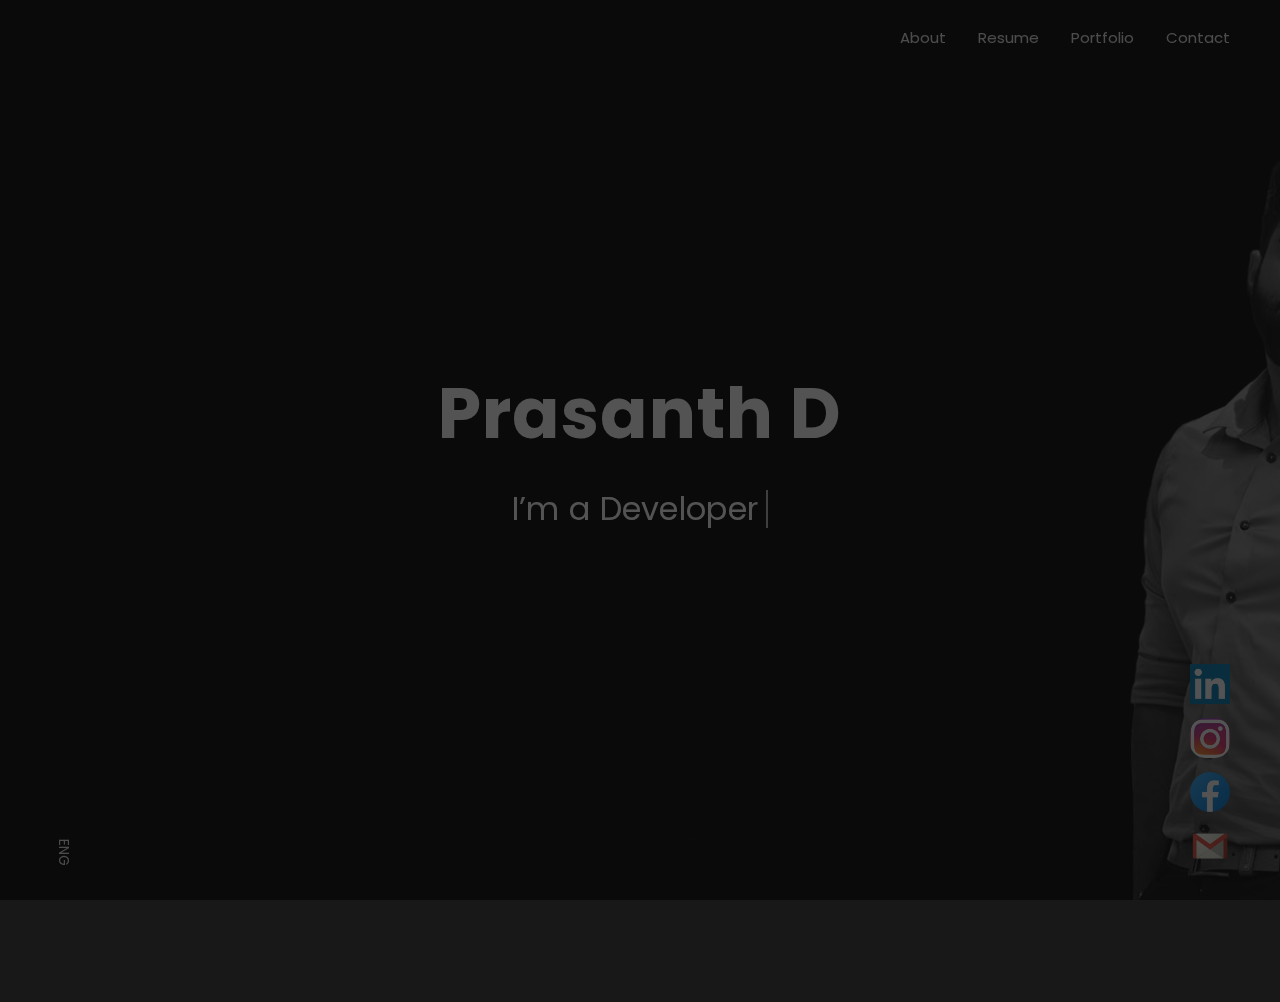
==== index.html @ 498125eb "Add files via upload" ====
<!DOCTYPE html>
<html lang="zxx">

<head>
    <!-- Required meta tags-->
    <meta charset="utf-8">
    <!-- Title-->
    <title>Prasanth Portfolio</title>
    <!-- Description-->
    <meta name="description" content="Personal Portfolio Template">
    <meta name="viewport" content="width=device-width, initial-scale=1, shrink-to-fit=no">
    <!-- Favicons-->
    <link rel="apple-touch-icon" sizes="180x180" href="img/favicons/apple-touch-icon.png">
    <link rel="icon" type="image/png" sizes="32x32" href="img/favicons/favicon-32x32.png">
    <link rel="icon" type="image/png" sizes="16x16" href="img/favicons/favicon-16x16.png">
    <!-- Web fonts-->
    <link href="https://fonts.googleapis.com/css?family=Poppins:300,300i,400,400i,500,500i,600,600i,700,700i,800,800i&amp;display=swap" rel="stylesheet">
    <!-- CSS vendors-->
    <link rel="stylesheet" href="css/bootstrap-custom.css">
    <link rel="stylesheet" href="css/ionicons.min.css">
    <link rel="stylesheet" href="css/tiny-slider.css">
    <link rel="stylesheet" href="css/lity.min.css">
    <link rel="stylesheet" href="css/simplebar.min.css">
    <link rel="stylesheet" href="css/jquery.mb.YTPlayer.min.css">
    <!-- Main CSS-->
    <link rel="stylesheet" href="css/main.css">
    <!-- CSS Color scheme-->
    <link id="color-scheme" rel="stylesheet" href="css/colors/main-darkgreen.css">
    <!-- Custom CSS (Add your custom CSS styles to this file)-->
    <link rel="stylesheet" href="css/custom.css">
    <!-- removeIf(customizerDist)-->
    <link rel="stylesheet" href="../customizer/main.css">
    <!-- endremoveIf(customizerDist)-->
</head>

<body class="theme-dark">
    <!-- Preloader-->
    <div class="preloader">
        <div class="preloader-block">
            <div class="preloader-icon"><span class="loading-dot loading-dot-1"></span><span class="loading-dot loading-dot-2"></span><span class="loading-dot loading-dot-3"></span></div>
        </div>
    </div>
    <div id="overlay-effect"></div>
    <!-- Navbar-->
    <nav class="navbar-expand-md navbar fixed-top" id="navbar">
        <a class="navbar-brand" data-scroll="" href="#home-area">
            <!-- Navbar Logo-->
            <!-- <img class="img-fluid" src="img/img-kitzu-logo.png" alt="Logo"> --></a> 
        <span class="navbar-menu ml-auto" data-toggle="collapse" data-target="#navbarSupportedContent" aria-controls="navbarSupportedContent" aria-expanded="false" aria-label="Toggle navigation" role="button"><span class="btn-line"></span></span>
        <div class="collapse navbar-collapse order-1 order-lg-0" id="navbarSupportedContent">
            <!-- Navbar menu-->
            <ul class="navbar-nav ml-auto">
                <li class="nav-item"><a class="nav-link" href="#about">About</a></li>
                <li class="nav-item"><a class="nav-link" href="#resume">Resume</a></li>
                <li class="nav-item"><a class="nav-link" href="#portfolio">Portfolio</a></li>
                <li class="nav-item"><a class="nav-link" href="#contact">Contact</a></li>
            </ul>
        </div>
    </nav>
    <!-- Home-->
    <section class="home-area element-cover-bg" id="home" style="   background-image:url(img/home1.jpg)">
        <div class="container h-100">
            <div class="row h-100 align-items-center justify-content-center">
                <div class="col-12 col-lg-8 home-content text-center">
                    <h1 class="home-name">Prasanth <span>D</span></h1>
                    <h4 class="cd-headline clip home-headline">I’m a <span class="cd-words-wrapper single-headline"><b class="is-visible">Developer</b><b>Designer</b></span></h4>
                </div>
            </div>
        </div>
        <div class="fixed-wrapper">
            <!-- Languages list-->
            <div class="fixed-block block-left">
                <ul class="list-unstyled languages-list">
                    <li><a href="#0"><span class="single-language">ENG</span></a></li>
                </ul>
            </div>
            <!-- Social media icons-->
            <div class="fixed-block block-right">
                <ul class="list-unstyled social-icons">
                    <li><a target="_blank" href="https://www.linkedin.com/in/prasanth-d-7499ba1b5/"><img  style="width: 40px;" src="img/linked.png"/></a></li>
                    <li><a target="_blank" href="https://instagram.com/_.prasanth03.___?igshid=ZDdkNTZiNTM="> <img   style="width: 40px; border-radius: 15px;"  src="img/insta.png"/></a></li>
                    <li><a target="_blank" href="https://www.facebook.com/prasanth.d.1656"> <img   style="width: 40px;" src="img/facebook.png"/></a></li>
                    <li><a target="_blank" href="https://mail.google.com/mail/u/0/#inbox?compose=new"> <img   style="width: 40px;" src="img/gmail.png"/></a></li>
                  
                </ul>
            </div>
        </div>
    </section>
    <!-- About lightbox-->
    <div class="lightbox-wrapper" id="about" data-simplebar>
        <div class="container">
            <div class="lightbox-close">
                <div class="close-btn" data-modal-close=""><span class="btn-line"></span></div>
            </div>
            <div class="row">
                <div class="col-12">
                    <div class="lightbox-content">
                        <div class="row">
                            <div class="col-12">
                                <div class="section-heading page-heading">
                                    <p class="section-description">Get to know me</p>
                                    <h2 class="section-title">About Me</h2>
                                    <div class="animated-bar"></div>
                                </div>
                            </div>
                        </div>
                        <!-- Info section-->
                        <div class="info-section single-section">
                            <div class="row align-items-center">
                                <!-- Picture part-->
                                <div class="col-12 col-lg-5 info-img"><img class="img-fluid img-thumbnail" src="img/rr.jpeg" alt="About Picture"></div>
                                <!-- Content part-->
                                <div class="col-12 col-lg-7 info-content">
                                    <div class="content-block">
                                        <h2 class="content-subtitle">Who am i?</h2>
                                        <h6 class="content-title">I'm Prasanth, A Web Designer & Web Developer</h6>
                                        <div class="content-description">
                                            <p>I am a Web Developer & Desinger  and i have been building noteworthy Web designs and websites for years, which comply with the latest design trends. I help convert a vision and an idea into meaningful
                                                and useful products. Having a sharp eye for product evolution helps me prioritize tasks, iterate fast and deliver faster.</p>
                                        </div>
                                        <address class="content-info">
                      <div class="row">
                        <div class="col-12 col-md-6 single-info"><span>Name:</span>
                          <p>Prasanth</p>
                        </div>
                        <div class="col-12 col-md-6 single-info"><span>Email:</span>
                          <p><a href="mailto:emma@example.com">hariprasanth.d2002@com</a></p>
                        </div>
                      </div>
                      <div class="row">
                        <div class="col-12 col-md-6 single-info"><span>Age:</span>
                          <p>21</p>
                        </div>
                        <div class="col-12 col-md-6 single-info"><span>From:</span>
                          <p>Chennai, India</p>
                        </div>
                      </div>
                    </address>
                                        <div class="d-block d-sm-flex align-items-center"><a class="btn content-download button-main button-scheme" target="_blank" href="resume/Prasanth resume (2).pdf" role="button">Download CV</a>
                                            <ul class="list-unstyled list-inline content-follow">
                                                <li><a target="_blank" href="https://www.linkedin.com/in/prasanth-d-7499ba1b5/"><img  style="width: 35px;" src="img/linked.png"/></a></li>
                                                <li><a target="_blank" href="https://instagram.com/_.prasanth03.___?igshid=ZDdkNTZiNTM="> <img   style="width: 35px; border-radius: 15px;"  src="img/insta.png"/></a></li>
                                                <li><a target="_blank" href="https://www.facebook.com/prasanth.d.1656"> <img   style="width: 35px;" src="img/facebook.png"/></a></li>
                                                <li><a target="_blank" href="https://mail.google.com/mail/u/0/#inbox?compose=new"> <img   style="width: 40px;" src="img/gmail.png"/></a></li>
                                            </ul>
                                        </div>
                                    </div>
                                </div>
                            </div>
                        </div>
                       <!-- Services section-->
                       <!-- <div class="services-section single-section">
                        <div class="row">
                            <div class="col-12">
                                <div class="section-heading">
                                    <p class="section-description">Services i offer to my clients</p>
                                    <h2 class="section-title">My Services</h2>
                                </div>
                            </div>
                        </div>
                        <div class="row">
                            Single service
                            <div class="col-12 col-md-6 col-lg-4">
                                <div class="single-service"><i class="icon service-icon ion-logo-css3"></i>
                                    <h6 class="service-title">Design Trends</h6>
                                    <p class="service-description">Lorem ipsum dolor sit amet, consectetur adipisicing elit.</p>
                                </div>
                            </div>
                          
                            <div class="col-12 col-md-6 col-lg-4">
                                <div class="single-service"><i class="icon service-icon ion-md-images"></i>
                                    <h6 class="service-title">PSD Design</h6>
                                    <p class="service-description">Lorem ipsum dolor sit amet, consectetur adipisicing elit.</p>
                                </div>
                            </div>
                           
                            <div class="col-12 col-md-6 col-lg-4">
                                <div class="single-service"><i class="icon service-icon ion-logo-ionic"></i>
                                    <h6 class="service-title">Customer Support</h6>
                                    <p class="service-description">Lorem ipsum dolor sit amet, consectetur adipisicing elit.</p>
                                </div>
                            </div>
                        
                            <div class="col-12 col-md-6 col-lg-4">
                                <div class="single-service"><i class="icon service-icon ion-logo-wordpress"></i>
                                    <h6 class="service-title">Web Development</h6>
                                    <p class="service-description">Lorem ipsum dolor sit amet, consectetur adipisicing elit.</p>
                                </div>
                            </div>
                           
                            <div class="col-12 col-md-6 col-lg-4">
                                <div class="single-service"><i class="icon service-icon ion-md-move"></i>
                                    <h6 class="service-title">Fully Responsive</h6>
                                    <p class="service-description">Lorem ipsum dolor sit amet, consectetur adipisicing elit.</p>
                                </div>
                            </div>
                            Single service
                            <div class="col-12 col-md-6 col-lg-4">
                                <div class="single-service"><i class="icon service-icon ion-ios-rocket"></i>
                                    <h6 class="service-title">Branding</h6>
                                    <p class="service-description">Lorem ipsum dolor sit amet, consectetur adipisicing elit.</p>
                                </div>
                            </div>
                        </div>
                    </div>
                    Testimonials section
                    <div class="testimonials-section single-section">
                        <div class="row">
                            <div class="col-12">
                                <div class="section-heading">
                                    <p class="section-description">What my clients think about me</p>
                                    <h2 class="section-title">Testimonials</h2>
                                </div>
                            </div>
                        </div>
                        <div class="my-slider">
                            <div class="slider-item">
                                <!-- Single review
                                <div class="single-review swiper-slide">
                                    <div class="review-header d-flex justify-content-between">
                                        <div class="review-client">
                                            <div class="media"><img class="img-fluid rounded-circle client-avatar" src="img/client-1.jpg" alt="Client">
                                                <div class="client-details">
                                                    <h6 class="client-name">Julia Sakura</h6><span class="client-role">Envato Customer</span>
                                                </div>
                                            </div>
                                        </div><i class="icon ion-md-quote review-icon"></i>
                                    </div>
                                    <p class="review-content">Emma did an excellent creative job, addressing our request quickly, and also providing her own graphic insight, being open to feedback and changes or edits when they arose. She worked with us the entire way. Highly
                                        recommended.</p>
                                </div>
                            </div>
                            <div class="slider-item">
                                Single review
                                <div class="single-review swiper-slide">
                                    <div class="review-header d-flex justify-content-between">
                                        <div class="review-client">
                                            <div class="media"><img class="img-fluid rounded-circle client-avatar" src="img/client-2.jpg" alt="Client">
                                                <div class="client-details">
                                                    <h6 class="client-name">John Santana</h6><span class="client-role">Entrepreneur</span>
                                                </div>
                                            </div>
                                        </div><i class="icon ion-md-quote review-icon"></i>
                                    </div>
                                    <p class="review-content">Emma did an excellent creative job, addressing our request quickly, and also providing her own graphic insight, being open to feedback and changes or edits when they arose. She worked with us the entire way. Highly
                                        recommended.</p>
                                </div>
                            </div>
                            <div class="slider-item">
                              Single review
                                <div class="single-review swiper-slide">
                                    <div class="review-header d-flex justify-content-between">
                                        <div class="review-client">
                                            <div class="media"><img class="img-fluid rounded-circle client-avatar" src="img/client-3.jpg" alt="Client">
                                                <div class="client-details">
                                                    <h6 class="client-name">Maria Wilson</h6><span class="client-role">Envato Customer</span>
                                                </div>
                                            </div>
                                        </div><i class="icon ion-md-quote review-icon"></i>
                                    </div>
                                    <p class="review-content">Emma did an excellent creative job, addressing our request quickly, and also providing her own graphic insight, being open to feedback and changes or edits when they arose. She worked with us the entire way. Highly
                                        recommended.</p>
                                </div>
                            </div>
                        </div>
                    </div>
                    Pricing section
                    <div class="pricing-section single-section">
                        <div class="row">
                            <div class="col-12">
                                <div class="section-heading">
                                    <p class="section-description">Get started with my services</p>
                                    <h2 class="section-title">Choose a Plan</h2>
                                </div>
                            </div>
                        </div>
                        <div class="row align-items-center">
                            Single plan
                            <div class="col-lg-4">
                                <div class="single-plan mb-4 mb-sm-5"><i class="plan-icon icon ion-md-egg"></i>
                                    <h3 class="plan-type">Standard</h3>
                                    <h2 class="plan-price">$19/month</h2>
                                    <ul class="list-unstyled plan-list">
                                        <li>Mobile App Design</li>
                                        <li>Responsive Design</li>
                                        <li>Database Development</li>
                                        <li>Web Design</li>
                                        <li>24/7 Support</li>
                                    </ul><a class="btn button-main button-scheme plan-btn" href="#0" role="button">Get Standard</a>
                                </div>
                            </div>
                             Single plan
                            <div class="col-lg-4">
                                <div class="single-plan mb-4 mb-sm-5"><i class="plan-icon icon ion-ios-rocket"></i>
                                    <h3 class="plan-type">Professional</h3>
                                    <h2 class="plan-price">$29/month</h2>
                                    <ul class="list-unstyled plan-list">
                                        <li>Mobile App Design</li>
                                        <li>Responsive Design</li>
                                        <li>Database Development</li>
                                        <li>Web Design</li>
                                        <li>24/7 Support</li>
                                    </ul><a class="btn button-main button-scheme plan-btn" href="#0" role="button">Get Pro</a>
                                </div>
                            </div>
                            Single plan
                            <div class="col-lg-4">
                                <div class="single-plan mb-4 mb-sm-5"><i class="plan-icon icon ion-logo-ionic"></i>
                                    <h3 class="plan-type">Business</h3>
                                    <h2 class="plan-price">$39/month</h2>
                                    <ul class="list-unstyled plan-list">
                                        <li>Mobile App Design</li>
                                        <li>Responsive Design</li>
                                        <li>Database Development</li>
                                        <li>Web Design</li>
                                        <li>24/7 Support</li>
                                    </ul><a class="btn button-main button-scheme plan-btn" href="#0" role="button">Get Business</a>
                                </div>
                            </div>-->
                        </div>
                    </div>
                </div>
            </div>
        </div>
    </div>
</div>
    <!-- Resume lightbox-->
    <div class="lightbox-wrapper" id="resume" data-simplebar>
        <div class="container">
            <div class="lightbox-close">
                <div class="close-btn" data-modal-close=""><span class="btn-line"></span></div>
            </div>
            <div class="row">
                <div class="col-12">
                    <div class="lightbox-content">
                        <div class="row">
                            <div class="col-12">
                                <div class="section-heading page-heading">
                                    <p class="section-description">Check out my Resume</p>
                                    <h2 class="section-title">Resume</h2>
                                    <div class="animated-bar"></div>
                                </div>
                            </div>
                        </div>
                        <!-- Resume section-->
                        <div class="resume-section single-section">
                            <div class="row">
                                <!-- Education part-->
                                <div class="col-12 col-md-6">
                                    <div class="col-block education">
                                        <h3 class="col-title">Education</h3>
                                        <div class="resume-item"><span class="item-arrow"></span>
                                            <h5 class="item-title">SSLC</h5><span class="item-details">Karthik Matriculation School  2016 - 2017</span>
                                            <p class="item-description">78 Percentage</p>
                                        </div>
                                        <div class="resume-item"><span class="item-arrow"></span>
                                            <h5 class="item-title">HSC</h5><span class="item-details">Christ Matriculation Hr.Sec.School  2017 - 2019</span>
                                            <p class="item-description">60 Percentage</p>
                                        </div>
                                        <div class="resume-item"><span class="item-arrow"></span>
                                            <h5 class="item-title">Bachelor of Computer Application</h5><span class="item-details">D.G VAISHNAV COLLEGE  2019 - 2022</span>
                                            <p class="item-description">80 Percentage</p>
                                        </div>
                                        <div class="resume-item"><span class="item-arrow"></span>
                                            <h5 class="item-title">Master of Computer Application</h5><span class="item-details">SRM University  2022 - 2024</span>
                                            <p class="item-description">Pursing</p>
                                        </div>
                                    </div>
                                </div>
                                <!-- Experience part-->
                                <div class="col-12 col-md-6">
                                    <div class="col-block experience">
                                        <h3 class="col-title">Experience</h3>
                                        <div class="resume-item"><span class="item-arrow"></span>
                                            <h5 class="item-title">Programmer Trainee- Cognizant</h5>
                                            <span class="item-details">June 10 2022</span>
                                            <p class="item-description">Working in "pega" it is a Business process management (BPM) is a methodology to manage processes and workflows in an organization.  As a programeer trainee in pega we are
                                                able to construct websites, develop mobile applications and UI/UX design.</p>
                                        </div>
                                       
                                    </div>
                                </div>
                            </div>
                        </div>
                        <!-- Skills section-->
                        <div class="skills-section single-section">
                            <div class="row">
                                <div class="col-12">
                                    <div class="section-heading">
                                        <p class="section-description">My level of knowledge in some tools</p>
                                        <h2 class="section-title">My Skills</h2>
                                    </div>
                                </div>
                            </div>
                            <div class="row">
                                <div class="col-12 col-md-6">
                                    <div class="single-skill" data-percentage="90">
                                        <div class="skill-info"><span class="skill-name">HTML</span><span class="skill-percentage"></span></div>
                                        <div class="progress skill-progress">
                                            <div class="progress-bar" role="progressbar" aria-valuemin="0" aria-valuemax="100"></div>
                                        </div>
                                    </div>
                                    <div class="single-skill" data-percentage="85">
                                        <div class="skill-info"><span class="skill-name">CSS</span><span class="skill-percentage"></span></div>
                                        <div class="progress skill-progress">
                                            <div class="progress-bar" role="progressbar" aria-valuemin="0" aria-valuemax="100"></div>
                                        </div>
                                    </div>
                                    <div class="single-skill" data-percentage="80">
                                        <div class="skill-info"><span class="skill-name">JavaScript </span><span class="skill-percentage"></span></div>
                                        <div class="progress skill-progress">
                                            <div class="progress-bar" role="progressbar" aria-valuemin="0" aria-valuemax="100"></div>
                                        </div>
                                    </div>
                                    <div class="single-skill" data-percentage="85">
                                        <div class="skill-info"><span class="skill-name">React JS</span><span class="skill-percentage"></span></div>
                                        <div class="progress skill-progress">
                                            <div class="progress-bar" role="progressbar" aria-valuemin="0" aria-valuemax="100"></div>
                                        </div>
                                    </div>
                                    <div class="single-skill" data-percentage="75">
                                        <div class="skill-info"><span class="skill-name">Sql</span><span class="skill-percentage"></span></div>
                                        <div class="progress skill-progress">
                                            <div class="progress-bar" role="progressbar" aria-valuemin="0" aria-valuemax="100"></div>
                                        </div>
                                    </div>
                                </div>
                                
                                <div class="col-12 col-md-6">
                                    <div class="single-skill" data-percentage="95">
                                        <div class="skill-info"><span class="skill-name">Adobe Photoshop</span><span class="skill-percentage"></span></div>
                                        <div class="progress skill-progress">
                                            <div class="progress-bar" role="progressbar" aria-valuemin="0" aria-valuemax="100"></div>
                                        </div>
                                    </div>
                                    <div class="single-skill" data-percentage="85">
                                        <div class="skill-info"><span class="skill-name">Adobe illustrator</span><span class="skill-percentage"></span></div>
                                        <div class="progress skill-progress">
                                            <div class="progress-bar" role="progressbar" aria-valuemin="0" aria-valuemax="100"></div>
                                        </div>
                                    </div>
                                    <div class="single-skill" data-percentage="80">
                                        <div class="skill-info"><span class="skill-name">WordPress</span><span class="skill-percentage"></span></div>
                                        <div class="progress skill-progress">
                                            <div class="progress-bar" role="progressbar" aria-valuemin="0" aria-valuemax="100"></div>
                                        </div>
                                    </div>
                                    <div class="single-skill" data-percentage="85">
                                        <div class="skill-info"><span class="skill-name">Pega</span><span class="skill-percentage"></span></div>
                                        <div class="progress skill-progress">
                                            <div class="progress-bar" role="progressbar" aria-valuemin="0" aria-valuemax="100"></div>
                                        </div>
                                    </div>
                                    <div class="single-skill" data-percentage="90">
                                        <div class="skill-info"><span class="skill-name">MS-office</span><span class="skill-percentage"></span></div>
                                        <div class="progress skill-progress">
                                            <div class="progress-bar" role="progressbar" aria-valuemin="0" aria-valuemax="100"></div>
                                        </div>
                                    </div>
                                    
                                </div>
                            </div>
                        </div>
                        <!-- Video section-->
                        <!-- <div class="video-section single-section">
                            <div class="row align-items-center">
                                <div class="col-12 col-lg-6 content-part">
                                    <h3 class="video-title">Take a tour of my office</h3>
                                    <p class="video-description">Lorem ipsum dolor sit amet, consectetur adipisicing elit. Quia cum quasi assumenda culpa praesentium consectetur voluptatibus expedita. Voluptatem tempore, aspernatur rem facilis, distinctio nemo! Odio velit, nemo dolorem
                                        voluptas!</p>
                                    <p class="video-description">Lorem ipsum dolor sit amet, consectetur adipisicing elit. Laudantium qui aspernatur unde mollitia, in laborum.</p>
                                </div>
                                <div class="col-12 col-lg-6 video-part">
                                    <a class="media-lightbox" href="https://www.youtube.com/watch?v=doteMqP6eSc" data-lightbox>
                                        <div class="embed-responsive embed-responsive-16by9">
                                            <div class="embed-responsive-item element-cover-bg"><span class="play-wrapper"><i class="icon ion-md-play"></i></span></div>
                                        </div>
                                    </a>
                                </div>
                            </div>
                        </div> -->
                    </div>
                </div>
            </div>
        </div>
    </div>
    <!-- Portfolio lightbox-->
    <div class="lightbox-wrapper" id="portfolio" data-simplebar>
        <div class="container">
            <div class="lightbox-close">
                <div class="close-btn" data-modal-close=""><span class="btn-line"></span></div>
            </div>
            <div class="row">
                <div class="col-12">
                    <div class="lightbox-content">
                        <div class="row">
                            <div class="col-12">
                                <div class="section-heading page-heading">
                                    <p class="section-description">Showcasing some of my best work</p>
                                    <h2 class="section-title">Portfolio</h2>
                                    <div class="animated-bar"></div>
                                </div>
                            </div>
                        </div>
                        <!-- Portfolio section-->
                        <div class="portfolio-section single-section">
                            <div class="row">
                                <!-- Filter nav-->
                                <div class="col-12">
                                    <ul class="list-inline filter-control" role="group" aria-label="Filter Control">
                                        <li class="list-inline-item tab-active" data-filter="*">All</li>
                                        <li class="list-inline-item" data-filter=".photos">Poster Design</li>
                              
                                        <li class="list-inline-item" data-filter=".Website">Website</li>
                                      
                                    </ul>
                                </div>
                            </div>
                            <!-- Thumbnail list-->
                            <div class="portfolio-grid row">

                                 <!-- Single item-->
                                 <div class="single-item col-6 col-lg-4 Website">
                                    <a class="portfolio-item" href="fb/fb.jpg" data-lightbox>
                                        <div class="portfolio-wrapper"><img class="img-fluid" alt="Item" src="fb/fb.jpg">
                                            <div class="item-content">
                                                <h6 class="content-title">Facebook</h6><span class="content-more">More Info</span>
                                            </div>
                                        </div>
                                    </a>
                                </div>
                                   <!-- Single item-->
                                   <div class="single-item col-6 col-lg-4 photos">
                                    <a class="portfolio-item"  href="Venom/venom.png"  data-lightbox>
                                        <div class="portfolio-wrapper"><img class="img-fluid" alt="Item" src="Venom/venom.png">
                                            <div class="item-content">
                                                <h6 class="content-title">Movie Poster</h6><span class="content-more">More Info</span>
                                            </div>
                                        </div>
                                    </a>
                                </div>
                               
                                <!-- Single item-->
                                <div class="single-item col-6 col-lg-4 Website">
                                    <a target="_blank"class="portfolio-item" href="LandingPage/E-Commerce website/index.HTML" >
                                        <div class="portfolio-wrapper"><img class="img-fluid" alt="Item" src="LandingPage/project 1.png">
                                            <div class="item-content">
                                                <h6 class="content-title">E-Commerce Website</h6><span class="content-more">More Info</span>
                                            </div>
                                        </div>
                                    </a>
                                </div>
                                <!-- Single item-->
                                <div class="single-item col-6 col-lg-4 Website">
                                    <a class="portfolio-item" href="wordpress.mp4" data-lightbox>
                                        <div class="portfolio-wrapper"><img class="img-fluid" alt="Item" src="img/wordpress.jpg">
                                            <div class="item-content">
                                                <h6 class="content-title">WordPress</h6><span class="content-more">More Info</span>
                                            </div>
                                        </div>
                                    </a>
                                </div>
                                <!-- Single item-->
                                <div class="single-item col-6 col-lg-4 Website">
                                    <a class="portfolio-item" href="netflix/netflix.mp4" data-lightbox>
                                        <div class="portfolio-wrapper"><img class="img-fluid" alt="Item" src="netflix/netflix.jpg">
                                            <div class="item-content">
                                                <h6 class="content-title">Netflix</h6><span class="content-more">More Info</span>
                                            </div>
                                        </div>
                                    </a>
                                </div>
                                
                               
                              
                               
                            </div>
                        </div>
                    </div>
                </div>
            </div>
        </div>
    </div>
    
    <!-- Contact lightbox-->
    <div class="lightbox-wrapper" id="contact" data-simplebar>
        <div class="container">
            <div class="lightbox-close">
                <div class="close-btn" data-modal-close=""><span class="btn-line"></span></div>
            </div>
            <div class="row">
                <div class="col-12">
                    <div class="lightbox-content">
                        <div class="row">
                            <div class="col-12">
                                <div class="section-heading page-heading">
                                    <p class="section-description">Feel free to contact me anytimes</p>
                                    <h2 class="section-title">Get in Touch</h2>
                                    <div class="animated-bar"></div>
                                </div>
                            </div>
                        </div>
                        <!-- Contact section-->
                        <div  class="contact-section single-section">
                            <div class="row">
                            
                                <!-- Contact info-->
                                <div id="text" class="col-12 col-lg-5" >
                                    <div class="contact-info">
                                        <h4 style="justify-content: space-around;" class="content-title" >Contact Info</h4>
                                        <p class="info-description">Always available for freelance work if the right project comes along, Feel free to contact me!</p>
                                        <ul class="list-unstyled list-info">
                                            <li>
                                                <div  class="media align-items-center" ><span class="info-icon"><i class="icon ion-logo-ionic"></i></span>
                                                    <div class="media-body info-details">
                                                        <h6 class="info-type">Name</h6><span class="info-value">Prasanth</span>
                                                    </div>
                                                </div>
                                            </li>
                                            <li>
                                                <div class="media align-items-center"><span class="info-icon"><i class="icon ion-md-map"></i></span>
                                                    <div class="media-body info-details">
                                                        <h6 class="info-type">Location</h6><span class="info-value">Poonamallee, Chennai,India.</span>
                                                    </div>
                                                </div>
                                            </li>
                                            <li>
                                                <div class="media align-items-center"><span class="info-icon"><i class="icon ion-md-call"></i></span>
                                                    <div class="media-body info-details">
                                                        <h6 class="info-type">Call Me</h6><span class="info-value"><a href="tel:+441632967704">+91 7904195381</a></span>
                                                    </div>
                                                </div>
                                            </li>
                                            <li>
                                                <div class="media align-items-center"><span class="info-icon"><i class="icon ion-md-send"></i></span>
                                                    <div class="media-body info-details">
                                                        <h6 class="info-type">Email Me</h6><span class="info-value"><a href="mailto:emma@example.com">hariprasanth.d2002@gmail.com</a></span>
                                                    </div>
                                                </div>
                                            </li>
                                        </ul>
                                    </div>
                                </div>
                            </div>
                        </div>
                    </div>
                </div>
            </div>
        </div>
    </div>
    <!-- removeIf(customizerDist)-->
    <div class="demo-tool">
        <div class="tool-wrapper">
            <span class="tool-toggler"><i class="icon ion-md-settings"></i></span>
            <div class="tool-box">
                <ul class="list-inline single-block color-switcher">
                    <li class="list-inline-item" style="background-color: #2c31ff;" data-path="css/colors/main-blueviolet.css"></li>
                    <li class="list-inline-item" style="background-color: #3460D1;" data-path="css/colors/main-nightskyblue.css"></li>
                    <li class="list-inline-item" style="background-color: #EE3158;" data-path="css/colors/main-redpink.css"></li>
                    <li class="list-inline-item" style="background-color: #007bff;" data-path="css/colors/main-blue.css"></li>
                    <li class="list-inline-item" style="background-color: #17a2b8;" data-path="css/colors/main-cyan.css"></li>
                    <li class="list-inline-item" style="background-color: #3365b0;" data-path="css/colors/main-darkblue.css"></li>
                    <li class="list-inline-item" style="background-color: #a435b7;" data-path="css/colors/main-darkmagenta.css"></li>
                    <li class="list-inline-item" style="background-color: #c93e70;" data-path="css/colors/main-darkpink.css"></li>
                    <li class="list-inline-item" style="background-color: #bf2a3d;" data-path="css/colors/main-darkred.css"></li>
                    <li class="list-inline-item" style="background-color: #28a745;" data-path="css/colors/main-green.css"></li>
                    <li class="list-inline-item" style="background-color: #6610f2;" data-path="css/colors/main-indigo.css"></li>
                    <li class="list-inline-item" style="background-color: #fd7e14;" data-path="css/colors/main-orange.css"></li>
                    <li class="list-inline-item" style="background-color: #e83e8c;" data-path="css/colors/main-pink.css"></li>
                    <li class="list-inline-item" style="background-color: #6f42c1;" data-path="css/colors/main-purple.css"></li>
                    <li class="list-inline-item" style="background-color: #dc3545;" data-path="css/colors/main-red.css"></li>
                    <li class="list-inline-item" style="background-color: #20c997;" data-path="css/colors/main-teal.css"></li>
                    <li class="list-inline-item" style="background-color: #333;" data-path="css/colors/main-dark.css"></li>
                    <li class="list-inline-item" style="background-color: #78b230;" data-path="css/colors/main-yellowgreen.css"></li>
                    <li class="list-inline-item" style="background-color: #E16F7C;" data-path="css/colors/main-tangopink.css"></li>
                    <li class="list-inline-item" style="background-color: #6F73D2;" data-path="css/colors/main-moodyblue.css"></li>
                    <li class="list-inline-item" style="background-color: #664C43;" data-path="css/colors/main-brown.css"></li>
                    <li class="list-inline-item" style="background-color: #4770D9;" data-path="css/colors/main-royalblue.css"></li>
                    <li class="list-inline-item" style="background-color: #ffb100;" data-path="css/colors/main-darkyellow.css"></li>
                </ul>
                <div class="single-block buy-btn mb-0">
                    <a class="btn btn-success btn-sm" target="_blank" href="https://themeforest.net/item/kitzu-personal-portfolio-template/26075107" role="button">Buy Kitzu</a>
                </div>
            </div>
        </div>
    </div>
    <!-- endremoveIf(customizerDist)-->
    <!-- Scripts-->
    <script src="js/jquery.min.js"></script>
    <script src="js/bootstrap.bundle.min.js"></script>
    <script src="js/imagesloaded.pkgd.min.js"></script>
    <script src="js/isotope.pkgd.min.js"></script>
    <script src="js/animatedModal.js"></script>
    <script src="js/tiny-slider.js"></script>
    <script src="js/lity.min.js"></script>
    <script src="js/simplebar.min.js"></script>
    <script src="js/jquery.mb.YTPlayer.min.js"></script>
    <script src="js/main.js"></script>
    <!-- Custom JS (Add your custom JS scripts to this file)-->
    <script src="js/custom.js"></script>
    <!-- removeIf(customizerDist)-->
    <script src="../customizer/main.js"></script>
    <!-- endremoveIf(customizerDist)-->
</body>

</html>
---- css/tiny-slider.css ----
.tns-outer {
    padding: 0 !important
}

.tns-outer [hidden] {
    display: none !important
}

.tns-outer [aria-controls],
.tns-outer [data-action] {
    cursor: pointer
}

.tns-slider {
    -webkit-transition: all 0s;
    -moz-transition: all 0s;
    transition: all 0s
}

.tns-slider>.tns-item {
    -webkit-box-sizing: border-box;
    -moz-box-sizing: border-box;
    box-sizing: border-box
}

.tns-horizontal.tns-subpixel {
    white-space: nowrap
}

.tns-horizontal.tns-subpixel>.tns-item {
    display: inline-block;
    vertical-align: top;
    white-space: normal
}

.tns-horizontal.tns-no-subpixel:after {
    content: '';
    display: table;
    clear: both
}

.tns-horizontal.tns-no-subpixel>.tns-item {
    float: left
}

.tns-horizontal.tns-carousel.tns-no-subpixel>.tns-item {
    margin-right: -100%
}

.tns-no-calc {
    position: relative;
    left: 0
}

.tns-gallery {
    position: relative;
    left: 0;
    min-height: 1px
}

.tns-gallery>.tns-item {
    position: absolute;
    left: -100%;
    -webkit-transition: transform 0s, opacity 0s;
    -moz-transition: transform 0s, opacity 0s;
    transition: transform 0s, opacity 0s
}

.tns-gallery>.tns-slide-active {
    position: relative;
    left: auto !important
}

.tns-gallery>.tns-moving {
    -webkit-transition: all .25s;
    -moz-transition: all .25s;
    transition: all .25s
}

.tns-autowidth {
    display: inline-block
}

.tns-lazy-img {
    -webkit-transition: opacity .6s;
    -moz-transition: opacity .6s;
    transition: opacity .6s;
    opacity: .6
}

.tns-lazy-img.tns-complete {
    opacity: 1
}

.tns-ah {
    -webkit-transition: height 0s;
    -moz-transition: height 0s;
    transition: height 0s
}

.tns-ovh {
    overflow: hidden
}

.tns-visually-hidden {
    position: absolute;
    left: -10000em
}

.tns-transparent {
    opacity: 0;
    visibility: hidden
}

.tns-fadeIn {
    opacity: 1;
    z-index: 0
}

.tns-fadeOut,
.tns-normal {
    opacity: 0;
    z-index: -1
}

.tns-vpfix {
    white-space: nowrap
}

.tns-vpfix>div,
.tns-vpfix>li {
    display: inline-block
}

.tns-t-subp2 {
    margin: 0 auto;
    width: 310px;
    position: relative;
    height: 10px;
    overflow: hidden
}

.tns-t-ct {
    width: 2333.3333333%;
    width: -webkit-calc(100% * 70 / 3);
    width: -moz-calc(100% * 70 / 3);
    width: calc(100% * 70 / 3);
    position: absolute;
    right: 0
}

.tns-t-ct:after {
    content: '';
    display: table;
    clear: both
}

.tns-t-ct>div {
    width: 1.4285714%;
    width: -webkit-calc(100% / 70);
    width: -moz-calc(100% / 70);
    width: calc(100% / 70);
    height: 10px;
    float: left
}
---- css/simplebar.min.css ----
[data-simplebar] {
    position: relative;
    flex-direction: column;
    flex-wrap: wrap;
    justify-content: flex-start;
    align-content: flex-start;
    align-items: flex-start
}

.simplebar-wrapper {
    overflow: hidden;
    width: inherit;
    height: inherit;
    max-width: inherit;
    max-height: inherit
}

.simplebar-mask {
    direction: inherit;
    position: absolute;
    overflow: hidden;
    padding: 0;
    margin: 0;
    left: 0;
    top: 0;
    bottom: 0;
    right: 0;
    width: auto !important;
    height: auto !important;
    z-index: 0
}

.simplebar-offset {
    direction: inherit !important;
    box-sizing: inherit !important;
    resize: none !important;
    position: absolute;
    top: 0;
    left: 0;
    bottom: 0;
    right: 0;
    padding: 0;
    margin: 0;
    -webkit-overflow-scrolling: touch
}

.simplebar-content-wrapper {
    direction: inherit;
    box-sizing: border-box !important;
    position: relative;
    display: block;
    height: 100%;
    width: auto;
    visibility: visible;
    overflow: auto;
    max-width: 100%;
    max-height: 100%
}

.simplebar-content:after,
.simplebar-content:before {
    content: ' ';
    display: table
}

.simplebar-placeholder {
    max-height: 100%;
    max-width: 100%;
    width: 100%;
    pointer-events: none
}

.simplebar-height-auto-observer-wrapper {
    box-sizing: inherit !important;
    height: 100%;
    width: 100%;
    max-width: 1px;
    position: relative;
    float: left;
    max-height: 1px;
    overflow: hidden;
    z-index: -1;
    padding: 0;
    margin: 0;
    pointer-events: none;
    flex-grow: inherit;
    flex-shrink: 0;
    flex-basis: 0
}

.simplebar-height-auto-observer {
    box-sizing: inherit;
    display: block;
    opacity: 0;
    position: absolute;
    top: 0;
    left: 0;
    height: 1000%;
    width: 1000%;
    min-height: 1px;
    min-width: 1px;
    overflow: hidden;
    pointer-events: none;
    z-index: -1
}

.simplebar-track {
    z-index: 1;
    position: absolute;
    right: 0;
    bottom: 0;
    pointer-events: none;
    overflow: hidden
}

[data-simplebar].simplebar-dragging .simplebar-content {
    pointer-events: none;
    user-select: none;
    -webkit-user-select: none
}

[data-simplebar].simplebar-dragging .simplebar-track {
    pointer-events: all
}

.simplebar-scrollbar {
    position: absolute;
    right: 2px;
    width: 7px;
    min-height: 10px
}

.simplebar-scrollbar:before {
    position: absolute;
    content: '';
    background: #000;
    border-radius: 7px;
    left: 0;
    right: 0;
    opacity: 0;
    transition: opacity .2s linear
}

.simplebar-track .simplebar-scrollbar.simplebar-visible:before {
    opacity: .5;
    transition: opacity 0s linear
}

.simplebar-track.simplebar-vertical {
    top: 0;
    width: 11px
}

.simplebar-track.simplebar-vertical .simplebar-scrollbar:before {
    top: 2px;
    bottom: 2px
}

.simplebar-track.simplebar-horizontal {
    left: 0;
    height: 11px
}

.simplebar-track.simplebar-horizontal .simplebar-scrollbar:before {
    height: 100%;
    left: 2px;
    right: 2px
}

.simplebar-track.simplebar-horizontal .simplebar-scrollbar {
    right: auto;
    left: 0;
    top: 2px;
    height: 7px;
    min-height: 0;
    min-width: 10px;
    width: auto
}

[data-simplebar-direction=rtl] .simplebar-track.simplebar-vertical {
    right: auto;
    left: 0
}

.hs-dummy-scrollbar-size {
    direction: rtl;
    position: fixed;
    opacity: 0;
    visibility: hidden;
    height: 500px;
    width: 500px;
    overflow-y: hidden;
    overflow-x: scroll
}
---- css/main.css ----
/*!
  * Item: Kitzu
  * Description: Personal Portfolio Template
  * Author/Developer: Exill
  * Author/Developer URL: https://themeforest.net/user/exill
  * Version: v2.0.0
  * License: Themeforest Standard Licenses: https://themeforest.net/licenses
  */

:focus {
    outline: 0
}

::-moz-focus-inner {
    border: 0
}

body {
    background-color: #111;
    color: #9f9f9f;
    font-family: Poppins, sans-serif;
    font-size: 14px;
    font-weight: 400;
    line-height: 1.95;
    overflow: hidden;
    position: relative
}

i.icon {
    line-height: 100%
}

.h1,
.h2,
.h3,
.h4,
.h5,
.h6,
h1,
h2,
h3,
h4,
h5,
h6 {
    color: #f0f0f0
}

b {
    font-weight: 700
}

a {
    transition: all .15s ease-in-out
}

a:focus,
a:hover {
    text-decoration: none
}

hr {
    border-top: 3px solid #1b1b1b;
    margin: 0
}

.anchor-basic {
    color: #fff !important
}

.anchor-basic:focus,
.anchor-basic:hover {
    color: #bfbfbf !important
}

.button-main {
    background-color: #fff;
    border: 1px solid #fff;
    border-radius: 30px;
    color: #222;
    font-size: 14px;
    padding: 10px 35px
}

.button-main:focus {
    background-color: #bfbfbf;
    border: 1px solid #fff;
    box-shadow: none
}

.button-main.button-scheme {
    color: #fff
}

.rc-mb-0 {
    margin-bottom: 0 !important
}

.element-cover-bg {
    background-color: rgba(0, 0, 0, .85);
    background-position: 50% 0;
    background-repeat: no-repeat;
    background-size: cover;
    position: relative
}

.element-cover-bg:before {
    content: '';
    height: 100%;
    left: 0;
    position: absolute;
    top: 0;
    width: 100%
}

@-webkit-keyframes fadeIn {
    from {
        opacity: 0
    }
    to {
        opacity: 1
    }
}

@keyframes fadeIn {
    from {
        opacity: 0
    }
    to {
        opacity: 1
    }
}

.fadeIn {
    -webkit-animation-name: fadeIn;
    animation-name: fadeIn
}

@-webkit-keyframes fadeOut {
    from {
        opacity: 1
    }
    to {
        opacity: 0
    }
}

@keyframes fadeOut {
    from {
        opacity: 1
    }
    to {
        opacity: 0
    }
}

.fadeOut {
    -webkit-animation-name: fadeOut;
    animation-name: fadeOut
}

@-webkit-keyframes overlayEffectUp {
    0% {
        -webkit-transform: translateY(100%);
        transform: translateY(100%)
    }
    35%,
    65% {
        -webkit-transform: translateY(0);
        transform: translateY(0)
    }
    100% {
        -webkit-transform: translateY(-100%);
        transform: translateY(-100%)
    }
}

@keyframes overlayEffectUp {
    0% {
        -webkit-transform: translateY(100%);
        transform: translateY(100%)
    }
    35%,
    65% {
        -webkit-transform: translateY(0);
        transform: translateY(0)
    }
    100% {
        -webkit-transform: translateY(-100%);
        transform: translateY(-100%)
    }
}

@-webkit-keyframes overlayEffectDown {
    0% {
        -webkit-transform: translateY(-100%);
        transform: translateY(-100%)
    }
    35%,
    65% {
        -webkit-transform: translateY(0);
        transform: translateY(0)
    }
    100% {
        -webkit-transform: translateY(100%);
        transform: translateY(100%)
    }
}

@keyframes overlayEffectDown {
    0% {
        -webkit-transform: translateY(-100%);
        transform: translateY(-100%)
    }
    35%,
    65% {
        -webkit-transform: translateY(0);
        transform: translateY(0)
    }
    100% {
        -webkit-transform: translateY(100%);
        transform: translateY(100%)
    }
}

.f-basis-100 {
    -ms-flex-preferred-size: 100%;
    flex-basis: 100%
}

.content-title {
    line-height: 1.5;
    margin-bottom: 12px
}

.tns-nav {
    margin: 10px 0;
    text-align: center
}

.tns-nav>[aria-controls] {
    background: #ddd;
    border: 0;
    border-radius: 50%;
    height: 9px;
    margin: 0 5px;
    padding: 0;
    width: 9px
}

.tns-nav>.tns-nav-active {
    background: #999
}

.lity {
    z-index: 99990
}

.lity-wrap {
    z-index: 99990
}

.lity-loader {
    z-index: 99991
}

.lity-container {
    z-index: 99992
}

.lity-content {
    z-index: 99993
}

.lity-close,
.lity-close:active,
.lity-close:focus,
.lity-close:hover,
.lity-close:visited {
    z-index: 99994
}

.lity {
    transition: opacity .15s ease
}

.lity-loader {
    transition: opacity .15s ease
}

.lity-content {
    transition: -webkit-transform .15s ease;
    transition: transform .15s ease;
    transition: transform .15s ease, -webkit-transform .15s ease
}

.lity-close {
    -ms-flex-direction: column;
    -ms-flex-pack: justify;
    -ms-flex-pack: center;
    cursor: pointer;
    display: -ms-flexbox;
    display: flex;
    flex-direction: column;
    height: 19px;
    justify-content: space-between;
    justify-content: center;
    position: relative;
    position: fixed;
    right: 25px;
    top: 25px;
    width: 30px;
    width: 22px
}

.lity-close .btn-line,
.lity-close:after,
.lity-close:before {
    -ms-flex-item-align: end;
    align-self: flex-end;
    background-color: gray;
    height: 3px;
    width: 100%
}

.lity-close:before {
    content: '';
    width: 85%
}

.lity-close:after {
    content: ''
}

.lity-close .btn-line {
    width: 55%
}

.lity-close .btn-line,
.lity-close:after,
.lity-close:before {
    background-color: #fff;
    position: absolute;
    width: 100%
}

.lity-close .btn-line {
    display: none
}

.lity-close:before {
    -webkit-transform: rotate(45deg);
    transform: rotate(45deg)
}

.lity-close:after {
    -webkit-transform: rotate(-45deg);
    transform: rotate(-45deg)
}

.lity-close:active {
    top: 25px
}

.lity-close .btn-line,
.lity-close:after,
.lity-close:before {
    background-color: #fff;
    height: 2px
}

@media (max-width:575.98px) {
    .lity-close {
        right: 15px
    }
}

#overlay-effect {
    -webkit-animation-duration: 1s;
    -webkit-animation-fill-mode: both;
    -webkit-animation-timing-function: ease-in-out;
    -webkit-transform: translateY(100%);
    animation-duration: 1s;
    animation-fill-mode: both;
    animation-timing-function: ease-in-out;
    background-color: #181818;
    bottom: 0;
    display: block;
    position: fixed;
    top: 0;
    transform: translateY(100%);
    width: 100%;
    z-index: 99999
}

#overlay-effect.animate-up {
    -webkit-animation-name: overlayEffectUp;
    animation-name: overlayEffectUp
}

#overlay-effect.animate-down {
    -webkit-animation-name: overlayEffectDown;
    animation-name: overlayEffectDown
}

.lightbox-wrapper {
    background-color: #101010;
    position: fixed
}

.lightbox-wrapper .lightbox-close {
    position: fixed;
    right: 4vw;
    top: 35px;
    z-index: 99
}

.lightbox-wrapper .lightbox-close .close-btn {
    -ms-flex-direction: column;
    -ms-flex-pack: justify;
    -ms-flex-pack: center;
    cursor: pointer;
    display: -ms-flexbox;
    display: flex;
    flex-direction: column;
    height: 19px;
    justify-content: space-between;
    justify-content: center;
    position: relative;
    width: 30px
}

.lightbox-wrapper .lightbox-close .close-btn .btn-line,
.lightbox-wrapper .lightbox-close .close-btn:after,
.lightbox-wrapper .lightbox-close .close-btn:before {
    -ms-flex-item-align: end;
    align-self: flex-end;
    background-color: gray;
    height: 3px;
    width: 100%
}

.lightbox-wrapper .lightbox-close .close-btn:before {
    content: '';
    width: 85%
}

.lightbox-wrapper .lightbox-close .close-btn:after {
    content: ''
}

.lightbox-wrapper .lightbox-close .close-btn .btn-line {
    width: 55%
}

.lightbox-wrapper .lightbox-close .close-btn .btn-line,
.lightbox-wrapper .lightbox-close .close-btn:after,
.lightbox-wrapper .lightbox-close .close-btn:before {
    background-color: #fff;
    position: absolute;
    width: 100%
}

.lightbox-wrapper .lightbox-close .close-btn .btn-line {
    display: none
}

.lightbox-wrapper .lightbox-close .close-btn:before {
    -webkit-transform: rotate(45deg);
    transform: rotate(45deg)
}

.lightbox-wrapper .lightbox-close .close-btn:after {
    -webkit-transform: rotate(-45deg);
    transform: rotate(-45deg)
}

.lightbox-wrapper .lightbox-close .close-btn .btn-line,
.lightbox-wrapper .lightbox-close .close-btn:after,
.lightbox-wrapper .lightbox-close .close-btn:before {
    background-color: #fff;
    height: 2px
}

.lightbox-wrapper .simplebar-track.simplebar-vertical {
    width: 13px
}

.lightbox-wrapper .simplebar-track.simplebar-vertical .simplebar-scrollbar {
    right: 1px;
    width: 9px
}

.lightbox-wrapper .simplebar-track.simplebar-vertical .simplebar-scrollbar:before {
    background: #3c3c3c
}

.lightbox-wrapper .lightbox-content {
    margin: 70px 0
}

.lightbox-wrapper .lightbox-content .single-section:not(:last-child) {
    margin-bottom: 120px
}

.lightbox-wrapper .lightbox-content .section-heading {
    margin-bottom: 50px;
    text-align: left
}

.lightbox-wrapper .lightbox-content .section-heading>.section-title {
    display: inline-block;
    font-size: 38px;
    font-weight: 700;
    letter-spacing: -.25px;
    line-height: 100%;
    margin-bottom: 0;
    position: relative;
    z-index: 9
}

.lightbox-wrapper .lightbox-content .section-heading.page-heading {
    margin-bottom: 83px;
    text-align: center
}

.lightbox-wrapper .lightbox-content .section-heading.page-heading>.section-title {
    font-size: 46px;
    margin-bottom: 37px
}

.lightbox-wrapper .lightbox-content .section-heading.page-heading>.animated-bar {
    background-color: #fff;
    content: '';
    display: block;
    height: 4px;
    left: 0;
    margin: 0 auto 0 auto;
    position: relative;
    right: 0;
    width: 75px
}

.lightbox-wrapper .lightbox-content .section-heading.page-heading>.animated-bar:after,
.lightbox-wrapper .lightbox-content .section-heading.page-heading>.animated-bar:before {
    -webkit-animation-duration: 3s;
    -webkit-animation-iteration-count: infinite;
    -webkit-animation-name: barAnimation;
    -webkit-animation-timing-function: linear;
    animation-duration: 3s;
    animation-iteration-count: infinite;
    animation-name: barAnimation;
    animation-timing-function: linear;
    background-color: #101010;
    content: '';
    height: 100%;
    position: absolute;
    top: 0;
    width: 4px
}

.lightbox-wrapper .lightbox-content .section-heading.page-heading>.animated-bar:before {
    left: 8px
}

.lightbox-wrapper .lightbox-content .section-heading.page-heading>.animated-bar:after {
    left: 0
}

@-webkit-keyframes barAnimation {
    from {
        -webkit-transform: translateX(0);
        transform: translateX(0)
    }
    to {
        -webkit-transform: translateX(75px);
        transform: translateX(75px)
    }
}

@keyframes barAnimation {
    from {
        -webkit-transform: translateX(0);
        transform: translateX(0)
    }
    to {
        -webkit-transform: translateX(75px);
        transform: translateX(75px)
    }
}

.lightbox-wrapper .lightbox-content .section-heading>.section-description {
    font-size: 15px;
    margin-bottom: 17px
}

@media (max-width:991.98px) {
    .lightbox-wrapper .lightbox-content .single-section:not(:last-child) {
        margin-bottom: 100px
    }
    .lightbox-wrapper .lightbox-content .section-heading>.section-title {
        font-size: 36px
    }
    .lightbox-wrapper .lightbox-content .section-heading>.section-description {
        font-size: 14px
    }
    .lightbox-wrapper .lightbox-content .section-heading.page-heading>.section-title {
        font-size: 42px
    }
}

@media (max-width:767.98px) {
    .lightbox-wrapper .lightbox-content .section-heading>.section-description {
        font-size: 14px
    }
}

@media (max-width:575.98px) {
    .lightbox-wrapper .lightbox-content .section-heading>.section-title {
        font-size: 34px
    }
    .lightbox-wrapper .lightbox-content .section-heading.page-heading>.section-title {
        font-size: 36px
    }
}

.preloader {
    background-color: #0e0e0e;
    height: 100%;
    position: fixed;
    top: 0;
    width: 100%;
    z-index: 99999
}

.preloader .preloader-block {
    -webkit-transform: translate(50%, 50%);
    bottom: 50%;
    position: fixed;
    right: 50%;
    transform: translate(50%, 50%);
    z-index: 3000
}

.preloader .preloader-block .preloader-icon .loading-dot {
    background-color: #fff;
    border-radius: 50%;
    display: inline-block;
    height: 13px;
    width: 13px
}

.preloader .preloader-block .preloader-icon .loading-dot.loading-dot-1 {
    -webkit-animation: 1.2s grow ease-in-out infinite;
    animation: 1.2s grow ease-in-out infinite
}

.preloader .preloader-block .preloader-icon .loading-dot.loading-dot-2 {
    -webkit-animation: 1.2s grow ease-in-out infinite .15555s;
    animation: 1.2s grow ease-in-out infinite .15555s;
    margin: 0 14px
}

.preloader .preloader-block .preloader-icon .loading-dot.loading-dot-3 {
    -webkit-animation: 1.2s grow ease-in-out infinite .3s;
    animation: 1.2s grow ease-in-out infinite .3s
}

@-webkit-keyframes grow {
    0%,
    100%,
    40% {
        -webkit-transform: scale(0);
        transform: scale(0)
    }
    40% {
        -webkit-transform: scale(1);
        transform: scale(1)
    }
}

@keyframes grow {
    0%,
    100%,
    40% {
        -webkit-transform: scale(0);
        transform: scale(0)
    }
    40% {
        -webkit-transform: scale(1);
        transform: scale(1)
    }
}

.navbar {
    background-color: transparent;
    padding: 23px 50px
}

.navbar .navbar-brand span {
    color: #f3f3f3;
    text-transform: uppercase
}

.navbar .navbar-brand img {
    width: 110px
}

.navbar .navbar-brand svg {
    width: 110px
}

.navbar .navbar-brand svg #logo-text {
    fill: #e6e6e6
}

.navbar .navbar-menu {
    display: none
}

.navbar .navbar-nav .nav-link {
    color: #e6e6e6;
    font-size: 15px;
    padding: 0
}

.navbar .navbar-nav .nav-item:not(:last-child) .nav-link {
    margin-right: 32px
}

@media (max-width:767.98px) {
    .navbar .navbar-brand img {
        width: 90px
    }
    .navbar .navbar-menu {
        -ms-flex-direction: column;
        -ms-flex-pack: justify;
        cursor: pointer;
        display: -ms-flexbox;
        display: flex;
        flex-direction: column;
        height: 19px;
        justify-content: space-between;
        position: relative;
        width: 30px
    }
    .navbar .navbar-menu .btn-line,
    .navbar .navbar-menu:after,
    .navbar .navbar-menu:before {
        -ms-flex-item-align: end;
        align-self: flex-end;
        background-color: gray;
        height: 3px;
        width: 100%
    }
    .navbar .navbar-menu:before {
        content: '';
        width: 85%
    }
    .navbar .navbar-menu:after {
        content: ''
    }
    .navbar .navbar-menu .btn-line {
        width: 55%
    }
    .navbar .navbar-menu .btn-line,
    .navbar .navbar-menu:after,
    .navbar .navbar-menu:before {
        background-color: #f3f3f3
    }
    .navbar .navbar-collapse .navbar-nav {
        background-color: #191919;
        padding: 8px 20px;
        position: relative;
        top: 8px;
        width: 200px;
        z-index: 2
    }
    .navbar .navbar-collapse .navbar-nav .nav-link {
        color: rgba(255, 255, 255, .7);
        font-size: 14px;
        letter-spacing: .35px;
        padding: 7px 0
    }
    .navbar .navbar-collapse .navbar-nav .nav-link:focus,
    .navbar .navbar-collapse .navbar-nav .nav-link:hover {
        color: #fff
    }
}

@media screen and (-ms-high-contrast:active),
(-ms-high-contrast:none) {
    .navbar .navbar-brand svg {
        height: 30px
    }
}

.home-area {
    background-color: #111;
    background-position: center center;
    height: 100vh;
    height: calc(var(--vh, 1vh) * 100);
    overflow: hidden
}

.home-area:before {
    background-color: rgba(0, 0, 0, .4)
}

.home-area .fixed-wrapper {
    margin: 0 50px;
    position: relative
}

.home-area .fixed-wrapper .fixed-block {
    bottom: 34px;
    position: absolute
}

.home-area .fixed-wrapper .fixed-block.block-left {
    left: 0
}

.home-area .fixed-wrapper .fixed-block.block-right {
    right: 0
}

.home-area .fixed-wrapper .languages-list {
    margin-bottom: 0
}

.home-area .fixed-wrapper .languages-list .single-language {
    -webkit-transform: rotate(90deg);
    color: #e6e6e6;
    display: block;
    margin-top: 20px;
    text-transform: uppercase;
    transform: rotate(90deg)
}

.home-area .fixed-wrapper .social-icons {
    margin-bottom: 0
}

.home-area .fixed-wrapper .social-icons>li {
    line-height: 100%;
    margin-top: 14px;
    text-align: center
}

.home-area .fixed-wrapper .social-icons i.icon {
    color: #f3f3f3;
    font-size: 23px;
    line-height: 100%
}

.home-area .home-name {
    color: #fff;
    font-size: 70px;
    font-weight: 700;
    letter-spacing: 1px;
    margin-bottom: 34px
}

.home-area .home-headline {
    color: #fff;
    font-size: 32px;
    font-weight: 400;
    letter-spacing: .3px;
    margin-bottom: 0
}

.home-area .home-headline .single-headline {
    display: inline-block;
    position: relative;
    text-align: left;
    vertical-align: top
}

.home-area .home-headline .single-headline::after {
    background-color: #b9b9b9;
    content: '';
    height: 100%;
    position: absolute;
    right: 0;
    top: 0;
    width: 2px
}

.home-area .home-headline .single-headline b {
    display: inline-block;
    font-weight: 400;
    left: 0;
    opacity: 0;
    position: absolute;
    top: 0;
    white-space: nowrap
}

.home-area .home-headline .single-headline b.is-visible {
    opacity: 1;
    position: relative
}

.home-area.video-variant #wrapper_homeVideo:before {
    background-color: rgba(0, 0, 0, .7);
    content: '';
    height: 100%;
    left: 0;
    position: absolute;
    top: 0;
    width: 100%;
    z-index: 1
}

@media (max-width:991.98px) {
    .home-area .home-name {
        font-size: 62px
    }
    .home-area .home-headline {
        font-size: 30px
    }
}

@media (max-width:767.98px) {
    .home-area .fixed-wrapper {
        display: none
    }
}

@media (max-width:575.98px) {
    .home-area {
        background-position: 62% center
    }
    .home-area .home-name {
        font-size: 48px
    }
    .home-area .home-headline {
        font-size: 26px
    }
}

.info-section .info-img img {
    background-color: transparent;
    border-color: rgba(0, 0, 0, .18);
    width: 430px
}

.info-section .info-content .content-subtitle {
    font-size: 24px;
    margin-bottom: 15px
}

.info-section .info-content .content-title {
    font-size: 31px;
    font-weight: 700;
    line-height: 1.6;
    margin-bottom: 16px
}

.info-section .info-content .content-description {
    font-size: 15px
}

.info-section .info-content .content-description p:last-child {
    border-bottom: 2px solid rgba(255, 255, 255, .08);
    margin-bottom: 0;
    padding-bottom: 29px
}

.info-section .info-content .content-info {
    font-size: 15px;
    margin-bottom: 4px;
    padding: 29px 0
}

.info-section .info-content .content-info>.row:last-child .single-info {
    margin-bottom: 0
}

.info-section .info-content .content-info .single-info {
    margin-bottom: 10px
}

.info-section .info-content .content-info .single-info>span {
    color: #dadada;
    font-weight: 400;
    margin-right: 10px
}

.info-section .info-content .content-info .single-info>p {
    display: inline-block;
    margin-bottom: 0
}

.info-section .info-content .content-download {
    margin-right: 23px
}

.info-section .info-content .content-follow {
    -ms-flex-align: center;
    align-items: center;
    display: inline-block;
    display: -ms-flexbox;
    display: flex;
    line-height: 100%;
    margin-bottom: 0
}

.info-section .info-content .content-follow:before {
    background-color: rgba(255, 255, 255, .25);
    content: '';
    height: 2px;
    margin-right: 23px;
    width: 60px
}

.info-section .info-content .content-follow li {
    font-size: 21px
}

.info-section .info-content .content-follow li:not(last-child) {
    margin-right: 14px
}

.info-section .info-content .content-follow li a {
    color: #cecece
}

@media (min-width:992px) and (max-width:1199.98px) {
    .info-section .info-img img {
        -o-object-fit: cover;
        height: 440px;
        object-fit: cover
    }
    .info-section .info-content .content-subtitle {
        display: none
    }
    .info-section .info-content .content-title {
        font-size: 26px
    }
    .info-section .info-content .content-description {
        font-size: 14px
    }
    .info-section .info-content .content-description p:last-child {
        padding-bottom: 20px
    }
    .info-section .info-content .content-info {
        font-size: 14px;
        padding: 20px 0
    }
}

@media (max-width:991.98px) {
    .info-section .info-img img {
        -o-object-fit: cover;
        border-radius: 50%;
        display: block;
        height: 250px;
        margin: 0 auto 40px auto;
        object-fit: cover;
        width: 250px
    }
    .info-section .info-content .content-subtitle {
        font-size: 18px
    }
    .info-section .info-content .content-title {
        font-size: 26px
    }
    .info-section .info-content .content-description {
        font-size: 14px
    }
    .info-section .info-content .content-description p:last-child {
        padding-bottom: 24px
    }
    .info-section .info-content .content-info {
        font-size: 14px;
        margin-bottom: 0;
        padding: 24px 0
    }
}

@media (max-width:767.98px) {
    .info-section .info-img img {
        height: 200px;
        width: 200px
    }
    .info-section .info-content .content-info>.row:last-child .single-info {
        margin-bottom: 10px
    }
    .info-section .info-content .content-info .single-info {
        display: block;
        margin-bottom: 10px;
        width: auto
    }
}

@media (max-width:575.98px) {
    .info-section {
        padding-bottom: 51px
    }
    .info-section .info-img img {
        margin: 0 auto 32px auto
    }
    .info-section .info-content .content-subtitle {
        font-size: 18px
    }
    .info-section .info-content .content-title {
        font-size: 22px
    }
    .info-section .info-content .content-download {
        margin-bottom: 27px
    }
}

.services-section .single-service {
    background-color: #161616;
    border-bottom: 2px solid transparent;
    box-shadow: 0 6px 16px rgba(0, 0, 0, .2);
    margin-bottom: 30px;
    padding: 38px 42px;
    transition: all .15s ease-in-out
}

.services-section .single-service .service-icon {
    display: inline-block;
    font-size: 58px;
    margin-bottom: 22px
}

.services-section .single-service .service-title {
    color: #f3f3f3;
    font-size: 20px;
    font-weight: 500;
    letter-spacing: -.5px;
    margin-bottom: 14px
}

.services-section .single-service .service-description {
    margin-bottom: 0
}

.testimonials-section .single-review {
    -moz-user-select: none;
    -ms-user-select: none;
    -webkit-user-select: none;
    background-color: #161616;
    padding: 48px 40px;
    text-align: left;
    user-select: none
}

.testimonials-section .single-review .review-header {
    margin-bottom: 23px
}

.testimonials-section .single-review .review-client {
    -ms-flex-direction: row;
    flex-direction: row;
    text-align: left
}

.testimonials-section .single-review .review-client .client-avatar {
    margin-right: 14px;
    width: 54px
}

.testimonials-section .single-review .review-client .client-details {
    -ms-flex-item-align: center;
    align-self: center;
    line-height: 100%
}

.testimonials-section .single-review .review-client .client-name {
    color: #efefef;
    font-size: 15px;
    font-weight: 400;
    margin-bottom: 7px
}

.testimonials-section .single-review .review-client .client-role {
    color: #888;
    display: inline-block;
    font-size: 14px;
    font-weight: 400
}

.testimonials-section .single-review .review-icon {
    display: inline-block;
    font-size: 50px
}

.testimonials-section .single-review .review-content {
    font-size: 15px;
    margin-bottom: 0
}

.testimonials-section .tns-outer {
    position: relative
}

.testimonials-section .tns-nav {
    margin-bottom: 0;
    margin-top: 30px
}

@media (max-width:991.98px) {
    .testimonials-section .single-review {
        padding: 45px 40px
    }
    .testimonials-section .single-review .review-client .client-avatar {
        width: 50px
    }
    .testimonials-section .single-review .review-client .client-role {
        font-size: 13px
    }
    .testimonials-section .single-review .review-icon {
        display: inline-block;
        font-size: 47px
    }
}

@media (max-width:767.98px) {
    .testimonials-section .single-review .review-content {
        font-size: 14px
    }
}

@media (max-width:362px) {
    .testimonials-section .single-review .review-icon {
        display: none
    }
}

.pricing-section .single-plan {
    background-color: #161616;
    box-shadow: 0 0 20px 0 rgba(0, 0, 0, .05);
    padding: 50px 0;
    text-align: center
}

.pricing-section .single-plan .plan-icon {
    display: inline-block;
    font-size: 54px;
    margin-bottom: 27px
}

.pricing-section .single-plan .plan-type {
    color: #f0f0f0;
    font-size: 26px;
    font-weight: 700;
    margin-bottom: 14px
}

.pricing-section .single-plan .plan-price {
    color: #f0f0f0;
    font-size: 24px;
    font-weight: 300;
    margin-bottom: 22px
}

.pricing-section .single-plan .plan-list {
    margin-bottom: 18px
}

.pricing-section .single-plan .plan-list li {
    color: inherit;
    padding: 8px
}

@media (max-width:991.98px) {
    .pricing-section .single-plan {
        padding: 50px 0
    }
}

.resume-section .col-block.education {
    margin-right: 20px
}

.resume-section .col-block.experience {
    margin-left: 20px
}

.resume-section .col-title {
    font-size: 26px;
    margin-bottom: 20px
}

.resume-section .resume-item {
    background-color: #161616;
    border-left: 2px solid transparent;
    padding: 32px 48px;
    position: relative
}

.resume-section .resume-item:not(:last-child) {
    border-bottom: 1px solid #313131
}

.resume-section .resume-item:last-child {
    margin-bottom: 0
}

.resume-section .resume-item .item-arrow {
    left: 0;
    margin-top: 2px;
    position: absolute
}

.resume-section .resume-item .item-arrow:after,
.resume-section .resume-item .item-arrow:before {
    content: "";
    display: block;
    position: absolute
}

.resume-section .resume-item .item-arrow:before {
    height: 16px;
    left: 0;
    width: 16px
}

.resume-section .resume-item .item-arrow:after {
    border: 8px solid transparent;
    left: 16px
}

.resume-section .resume-item .item-title {
    line-height: 100%;
    margin-bottom: 9px
}

.resume-section .resume-item .item-details {
    display: inline-block;
    margin-bottom: 7px
}

.resume-section .resume-item .item-description {
    margin-bottom: 0
}

@media (max-width:767.98px) {
    .resume-section .resume-item {
        padding-right: 20px
    }
    .resume-section .col-block.education,
    .resume-section .col-block.experience {
        margin-left: 0;
        margin-right: 0
    }
    .resume-section .col-12:last-child .resume-item:last-child {
        margin-bottom: 0
    }
    .resume-section .col-12:first-child .resume-item:last-child {
        margin-bottom: 60px
    }
}

.skills-section .single-skill:not(:last-child) {
    margin-bottom: 42px
}

.skills-section .single-skill .skill-info {
    -ms-flex-pack: justify;
    color: #cecece;
    display: -ms-flexbox;
    display: flex;
    font-size: 16px;
    justify-content: space-between;
    margin-bottom: 4px
}

.skills-section .single-skill .skill-info .skill-name {
    display: inline-block;
    margin-right: 12px;
    white-space: nowrap
}

.skills-section .single-skill .skill-progress {
    background-color: #2f2f2f;
    border-radius: 1px;
    font-size: 15px;
    height: 9px;
    overflow: visible
}

.skills-section .single-skill .skill-progress .progress-bar {
    border-bottom-left-radius: 1px;
    border-top-left-radius: 1px
}

@media (max-width:767.98px) {
    .skills-section .single-skill:not(:last-child) {
        margin-bottom: 40px !important
    }
    .skills-section [class*=col-]:not(:last-child) .single-skill {
        margin-bottom: 40px !important
    }
}

.video-section .content-part .video-title {
    font-size: 31px;
    font-weight: 600;
    line-height: 1.5;
    margin-bottom: 13px
}

.video-section .content-part .video-description {
    font-size: 16px;
    line-height: 2
}

.video-section .content-part .video-description:last-child {
    margin-bottom: 0
}

.video-section .video-part .embed-responsive-item {
    background-image: url(../img/video.jpg)
}

.video-section .video-part .embed-responsive-item:before {
    background-color: rgba(0, 0, 0, .2)
}

.video-section .video-part .embed-responsive-item,
.video-section .video-part .embed-responsive-item:before {
    border-radius: 3px
}

.video-section .video-part .embed-responsive-item .play-wrapper {
    -webkit-transform: scale(1);
    background-color: #fff;
    border-radius: 50%;
    bottom: 0;
    display: block;
    height: 56px;
    left: 0;
    margin: auto;
    position: absolute;
    right: 0;
    top: 0;
    transform: scale(1);
    transition: all .1s ease-in-out;
    width: 56px
}

.video-section .video-part .embed-responsive-item .play-wrapper .icon {
    color: #222;
    display: block;
    font-size: 20px;
    line-height: 58px;
    text-align: center
}

.video-section .video-part .embed-responsive-item:hover .play-wrapper {
    -webkit-transform: scale(1.075);
    transform: scale(1.075)
}

@media (max-width:1199.98px) {
    .video-section .content-part .video-title {
        font-size: 30px;
        margin-bottom: 13px
    }
    .video-section .content-part .video-description {
        font-size: 15px
    }
}

@media (max-width:991.98px) {
    .video-section .content-part {
        margin-bottom: 25px
    }
}

@media (max-width:767.98px) {
    .video-section .content-part .video-title {
        font-size: 28px
    }
    .video-section .content-part .video-description {
        font-size: 14px
    }
}

.portfolio-section .filter-control {
    margin-bottom: 16px;
    text-align: center
}

.portfolio-section .filter-control>li {
    border-bottom: 1px solid transparent;
    color: #cecece;
    cursor: pointer;
    font-size: 15px;
    font-weight: 400;
    letter-spacing: .3px;
    position: relative;
    transition: all .1s ease-in-out
}

.portfolio-section .filter-control>li:not(:last-child) {
    margin-right: 16px
}

.portfolio-section .filter-control>li.tab-active:before,
.portfolio-section .filter-control>li:hover:before {
    bottom: 0;
    content: "";
    height: 1px;
    position: absolute;
    width: 100%
}

.portfolio-section .portfolio-grid .portfolio-wrapper {
    -ms-flex-align: center;
    align-items: center;
    display: -ms-flexbox;
    display: flex;
    margin-bottom: 30px;
    overflow: hidden;
    position: relative
}

.portfolio-section .portfolio-grid .portfolio-wrapper:before {
    background-color: rgba(0, 0, 0, .9);
    bottom: 0;
    content: '';
    height: 100%;
    opacity: 0;
    position: absolute;
    transition: all .15s ease-in-out;
    visibility: hidden;
    width: 100%;
    z-index: 1
}

.portfolio-section .portfolio-grid .portfolio-wrapper>.img-fluid {
    width: 100%
}

.portfolio-section .portfolio-grid .portfolio-wrapper .item-content {
    left: 0;
    opacity: 0;
    padding: 3px 18px;
    position: absolute;
    text-align: center;
    transition: all .15s ease-in-out;
    visibility: hidden;
    width: 100%;
    z-index: 2
}

.portfolio-section .portfolio-grid .portfolio-wrapper .item-content .content-title {
    color: #fff;
    font-size: 15px;
    font-weight: 400;
    line-height: 1.8;
    margin-bottom: 10px
}

.portfolio-section .portfolio-grid .portfolio-wrapper .item-content .content-more {
    display: inline-block;
    font-weight: 600
}

.portfolio-section .portfolio-grid .portfolio-wrapper:hover:before {
    opacity: 1;
    visibility: visible
}

.portfolio-section .portfolio-grid .portfolio-wrapper:hover .item-content {
    opacity: 1;
    visibility: visible
}

@media (max-width:767.98px) {
    .portfolio-section .filter-control>li {
        font-size: 14px
    }
}

@media (max-width:575.98px) {
    .portfolio-section .portfolio-grid .portfolio-wrapper .item-content .content-title {
        font-size: 14px
    }
}

.blog-section .single-post {
    background-color: transparent;
    border: none;
    margin-bottom: 70px
}

.blog-section .single-post .post-img {
    height: 100%;
    position: relative
}

.blog-section .single-post .post-img .content-date {
    bottom: 0;
    color: #fff;
    display: inline-block;
    left: 0;
    padding: 0 14px;
    position: absolute
}

.blog-section .single-post .post-content {
    padding: 13px 0 0 0
}

.blog-section .single-post .post-content .content-title {
    font-size: 20px;
    font-weight: 600;
    letter-spacing: .1px;
    margin-bottom: 6px
}

.blog-section .single-post .post-content .content-description {
    font-size: 14px;
    font-weight: 400;
    line-height: 1.7
}

@media (max-width:991.98px) {
    .blog-section .single-post {
        margin-bottom: 40px
    }
    .blog-section .single-post .post-content .content-title {
        font-size: 20px
    }
}

.contact-section address,
.contact-section ul {
    margin: 0
}

.contact-section .contact-form .content-title {
    margin-bottom: 22px
}

.contact-section .contact-form .form-group {
    margin-bottom: 25px
}

.contact-section .contact-form .form-group .form-control {
    background-color: #161616;
    border: none;
    border-bottom: 1px solid #1d1d1d;
    border-radius: 0;
    font-size: 15px;
    height: 44px;
    padding: 9px 14px
}

.contact-section .contact-form .form-group .form-control:-webkit-autofill,
.contact-section .contact-form .form-group .form-control:-webkit-autofill:active,
.contact-section .contact-form .form-group .form-control:-webkit-autofill:focus,
.contact-section .contact-form .form-group .form-control:-webkit-autofill:hover {
    -webkit-box-shadow: 0 0 0 1000px #0b0b0b inset;
    -webkit-text-fill-color: #777 !important;
    -webkit-transition: background-color 5000s ease-in-out 0s;
    transition: background-color 5000s ease-in-out 0s
}

.contact-section .contact-form .form-group .form-control::-webkit-input-placeholder {
    color: #777
}

.contact-section .contact-form .form-group .form-control::-moz-placeholder {
    color: #777
}

.contact-section .contact-form .form-group .form-control:-ms-input-placeholder {
    color: #777
}

.contact-section .contact-form .form-group .form-control::-ms-input-placeholder {
    color: #777
}

.contact-section .contact-form .form-group .form-control,
.contact-section .contact-form .form-group .form-control::placeholder {
    color: #777
}

.contact-section .contact-form .form-group .form-control:focus {
    box-shadow: none
}

.contact-section .contact-form .form-group.form-message #contact-message {
    height: auto
}

.contact-section .contact-form .form-submit #contact-submit {
    padding: 10px 26px
}

.contact-section .contact-form .form-submit #contact-submit.wait {
    background-color: #777 !important;
    border-color: #777 !important
}

.contact-section .contact-form .form-submit #contact-submit.success {
    background-color: #28a745 !important;
    border-color: #28a745 !important
}

.contact-section .contact-form .form-submit #contact-submit.error {
    background-color: #dc3545 !important;
    border-color: #dc3545 !important
}

.contact-section .contact-form .form-submit .contact-feedback {
    display: none;
    margin: 0;
    margin-top: 8px
}

.contact-section .contact-form .form-submit .contact-feedback.success {
    color: #28a745
}

.contact-section .contact-form .form-submit .contact-feedback.error {
    color: #dc3545
}

.contact-section .contact-info {
    padding-left: 15px
}

.contact-section .contact-info .info-description {
    font-size: 15px;
    margin-bottom: 28px
}

.contact-section .contact-info .list-info>li:first-child .info-icon {
    margin-bottom: 13px
}

.contact-section .contact-info .list-info>li:first-child .info-details {
    padding-top: 0
}

.contact-section .contact-info .list-info>li:last-child .info-icon {
    margin-top: 13px
}

.contact-section .contact-info .list-info>li:last-child .info-details {
    padding-bottom: 0
}

.contact-section .contact-info .list-info .info-icon {
    font-size: 36px;
    margin-right: 50px;
    position: relative
}

.contact-section .contact-info .list-info .info-icon i {
    -webkit-transform: translate(0, -50%);
    left: 0;
    line-height: 100%;
    position: absolute;
    top: 50%;
    transform: translate(0, -50%)
}

.contact-section .contact-info .list-info .info-details {
    border-left: 2px solid rgba(255, 255, 255, .15);
    padding: 12px 0 12px 22px
}

.contact-section .contact-info .list-info .info-details .info-type {
    font-size: 15px;
    font-weight: 600;
    margin-bottom: 0
}

.contact-section .contact-info .list-info .info-details .info-value a {
    color: #9f9f9f !important
}

.contact-section .contact-info .list-info .info-details .info-value a:focus,
.contact-section .contact-info .list-info .info-details .info-value a:hover {
    color: #797979 !important
}

@media (max-width:1199.98px) {
    .contact-section .contact-form .form-group {
        margin-bottom: 35px
    }
}

@media (max-width:991.98px) {
    .contact-section .contact-form {
        margin-bottom: 45px
    }
    .contact-section .contact-info {
        padding-left: 0
    }
}

@media (max-width:767.98px) {
    .contact-section .contact-info .info-description {
        font-size: 14px
    }
}
---- css/colors/main-darkgreen.css ----
/*!
  * Item: Kitzu
  * Description: Personal Portfolio Template
  * Author/Developer: Exill
  * Author/Developer URL: https://themeforest.net/user/exill
  * Version: v2.0.0
  * License: Themeforest Standard Licenses: https://themeforest.net/licenses
  */

:root {
    --custom: #009e66
}

.table-custom,
.table-custom>td,
.table-custom>th {
    background-color: #b8e4d4
}

.table-hover .table-custom:hover {
    background-color: #a6ddc9
}

.table-hover .table-custom:hover>td,
.table-hover .table-custom:hover>th {
    background-color: #a6ddc9
}

.btn-custom {
    background-color: #009e66;
    border-color: #009e66;
    color: #fff
}

.btn-custom:hover {
    background-color: #00784d;
    border-color: #006b45;
    color: #fff
}

.btn-custom.focus,
.btn-custom:focus {
    box-shadow: 0 0 0 .2rem rgba(38, 173, 125, .5)
}

.btn-custom.disabled,
.btn-custom:disabled {
    background-color: #009e66;
    border-color: #009e66;
    color: #fff
}

.btn-custom:not(:disabled):not(.disabled).active,
.btn-custom:not(:disabled):not(.disabled):active,
.show>.btn-custom.dropdown-toggle {
    background-color: #006b45;
    border-color: #005e3d;
    color: #fff
}

.btn-custom:not(:disabled):not(.disabled).active:focus,
.btn-custom:not(:disabled):not(.disabled):active:focus,
.show>.btn-custom.dropdown-toggle:focus {
    box-shadow: 0 0 0 .2rem rgba(38, 173, 125, .5)
}

.btn-outline-custom {
    border-color: #009e66;
    color: #009e66
}

.btn-outline-custom:hover {
    background-color: #009e66;
    border-color: #009e66;
    color: #fff
}

.btn-outline-custom.focus,
.btn-outline-custom:focus {
    box-shadow: 0 0 0 .2rem rgba(0, 158, 102, .5)
}

.btn-outline-custom.disabled,
.btn-outline-custom:disabled {
    background-color: transparent;
    color: #009e66
}

.btn-outline-custom:not(:disabled):not(.disabled).active,
.btn-outline-custom:not(:disabled):not(.disabled):active,
.show>.btn-outline-custom.dropdown-toggle {
    background-color: #009e66;
    border-color: #009e66;
    color: #fff
}

.btn-outline-custom:not(:disabled):not(.disabled).active:focus,
.btn-outline-custom:not(:disabled):not(.disabled):active:focus,
.show>.btn-outline-custom.dropdown-toggle:focus {
    box-shadow: 0 0 0 .2rem rgba(0, 158, 102, .5)
}

.badge-custom {
    background-color: #009e66;
    color: #fff
}

a.badge-custom:focus,
a.badge-custom:hover {
    background-color: #006b45;
    color: #fff
}

a.badge-custom.focus,
a.badge-custom:focus {
    box-shadow: 0 0 0 .2rem rgba(0, 158, 102, .5);
    outline: 0
}

.alert-custom {
    background-color: #ccece0;
    border-color: #b8e4d4;
    color: #005235
}

.alert-custom hr {
    border-top-color: #a6ddc9
}

.alert-custom .alert-link {
    color: #001f14
}

.list-group-item-custom {
    background-color: #b8e4d4;
    color: #005235
}

.list-group-item-custom.list-group-item-action:focus,
.list-group-item-custom.list-group-item-action:hover {
    background-color: #a6ddc9;
    color: #005235
}

.list-group-item-custom.list-group-item-action.active {
    background-color: #005235;
    border-color: #005235;
    color: #fff
}

.bg-custom {
    background-color: #009e66 !important
}

a.bg-custom:focus,
a.bg-custom:hover,
button.bg-custom:focus,
button.bg-custom:hover {
    background-color: #006b45 !important
}

.border-custom {
    border-color: #009e66 !important
}

.text-custom {
    color: #009e66 !important
}

a.text-custom:focus,
a.text-custom:hover {
    color: #005235 !important
}

::-moz-selection {
    background-color: #009e66;
    color: #fff
}

::selection {
    background-color: #009e66;
    color: #fff
}

a:not(.btn) {
    color: #009e66
}

a:not(.btn):focus,
a:not(.btn):hover {
    color: #005235
}

.color-scheme {
    color: #009e66
}

.background-scheme {
    background-color: #009e66
}

.btn.button-scheme {
    background-color: #009e66 !important;
    border: 1px solid #009e66 !important
}

.btn.button-scheme:focus {
    background-color: #005235 !important;
    border-color: #005235 !important;
    box-shadow: none !important
}

.btn.button-outline {
    background-color: transparent !important;
    border: 1px solid #009e66 !important;
    color: #222 !important
}

.btn.button-outline:focus {
    background-color: rgba(34, 34, 34, .05) !important;
    border-color: #005235 !important;
    box-shadow: none !important
}

.lightbox-wrapper .lightbox-content .section-heading.page-heading>.animated-bar {
    background-color: #009e66
}

.info-section .info-content .content-subtitle {
    color: #009e66
}

.info-section .info-content .content-follow li a:focus,
.info-section .info-content .content-follow li a:hover {
    color: #009e66
}

.services-section .single-service:hover {
    border-bottom-color: #009e66
}

.services-section .single-service .service-icon {
    color: #009e66
}

.testimonials-section .single-review .review-icon {
    color: #009e66
}

.pricing-section .single-plan .plan-icon {
    color: #009e66
}

.resume-section .resume-item {
    border-left-color: #009e66
}

.resume-section .resume-item .item-arrow:before {
    background-color: #009e66
}

.resume-section .resume-item .item-arrow:after {
    border-left-color: #009e66
}

.skills-section .single-skill .skill-progress .progress-bar {
    background-color: #009e66
}

.portfolio-section .filter-control>li.tab-active,
.portfolio-section .filter-control>li:hover {
    color: #00bd7a
}

.portfolio-section .filter-control>li.tab-active:before,
.portfolio-section .filter-control>li:hover:before {
    background-color: #00bd7a
}

.portfolio-section .portfolio-grid .portfolio-wrapper .item-content .content-more {
    color: #009e66
}

.blog-section .single-post .post-img .content-date {
    background-color: #009e66
}

.contact-section .contact-form .form-group .form-control:focus {
    border-bottom: 1px solid #00d187
}

.contact-section .contact-info .list-info .info-icon i {
    color: #009e66
}
---- css/custom.css ----
/*!
  * Item: Kitzu
  * Description: Personal Portfolio Template
  * Author/Developer: Exill
  * Author/Developer URL: https://themeforest.net/user/exill
  * Version: v2.0.0
  * License: Themeforest Standard Licenses: https://themeforest.net/licenses
  */
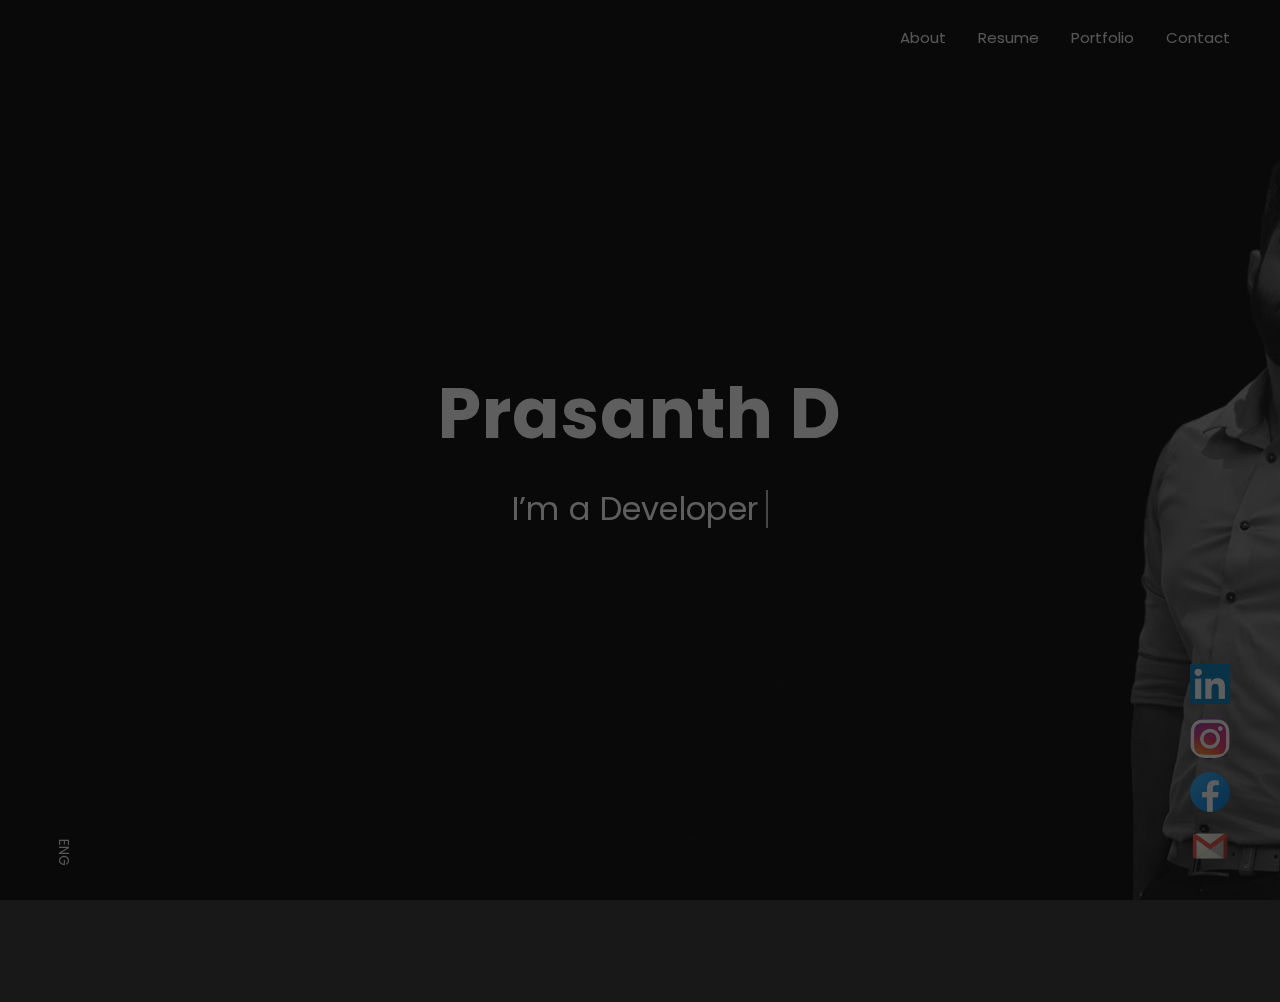
==== commit aa73d35c: "Add files via upload" ====
--- a/index.html
+++ b/index.html
@@ -136,7 +136,7 @@
                         </div>
                       </div>
                     </address>
-                                        <div class="d-block d-sm-flex align-items-center"><a class="btn content-download button-main button-scheme" target="_blank" href="resume/Prasanth resume (2).pdf" role="button">Download CV</a>
+                                        <div class="d-block d-sm-flex align-items-center"><a class="btn content-download button-main button-scheme" target="_blank" href="Resume/Prasanth resume (2).pdf" role="button">Download CV</a>
                                             <ul class="list-unstyled list-inline content-follow">
                                                 <li><a target="_blank" href="https://www.linkedin.com/in/prasanth-d-7499ba1b5/"><img  style="width: 35px;" src="img/linked.png"/></a></li>
                                                 <li><a target="_blank" href="https://instagram.com/_.prasanth03.___?igshid=ZDdkNTZiNTM="> <img   style="width: 35px; border-radius: 15px;"  src="img/insta.png"/></a></li>
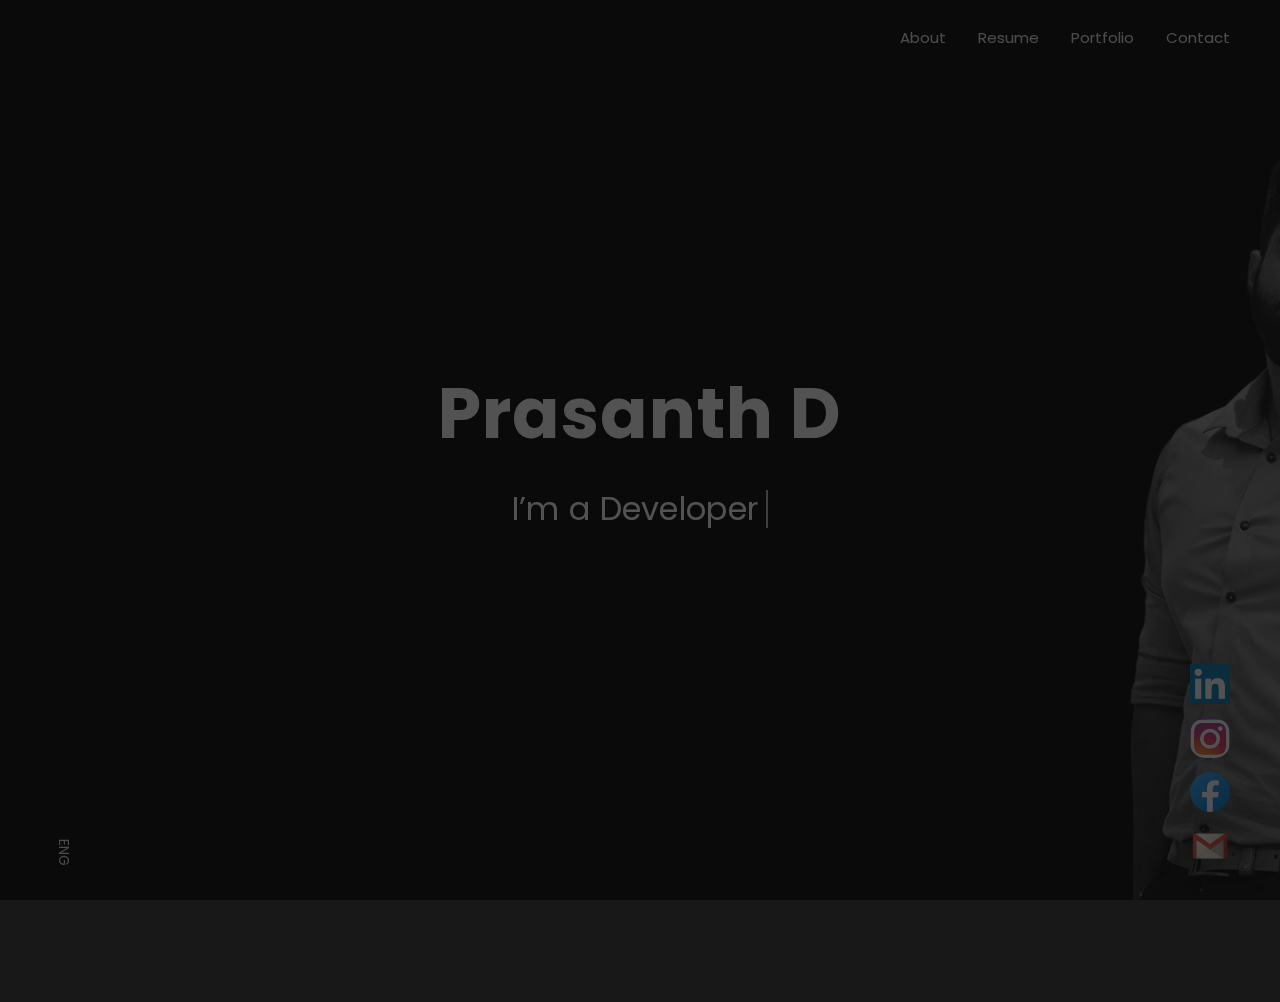
==== commit 044ef0ee: "Add files via upload" ====
--- a/index.html
+++ b/index.html
@@ -521,7 +521,7 @@
 
                                  <!-- Single item-->
                                  <div class="single-item col-6 col-lg-4 Website">
-                                    <a class="portfolio-item" href="fb/fb.jpg" data-lightbox>
+                                    <a class="portfolio-item" href="fb/fb.mp4" data-lightbox>
                                         <div class="portfolio-wrapper"><img class="img-fluid" alt="Item" src="fb/fb.jpg">
                                             <div class="item-content">
                                                 <h6 class="content-title">Facebook</h6><span class="content-more">More Info</span>
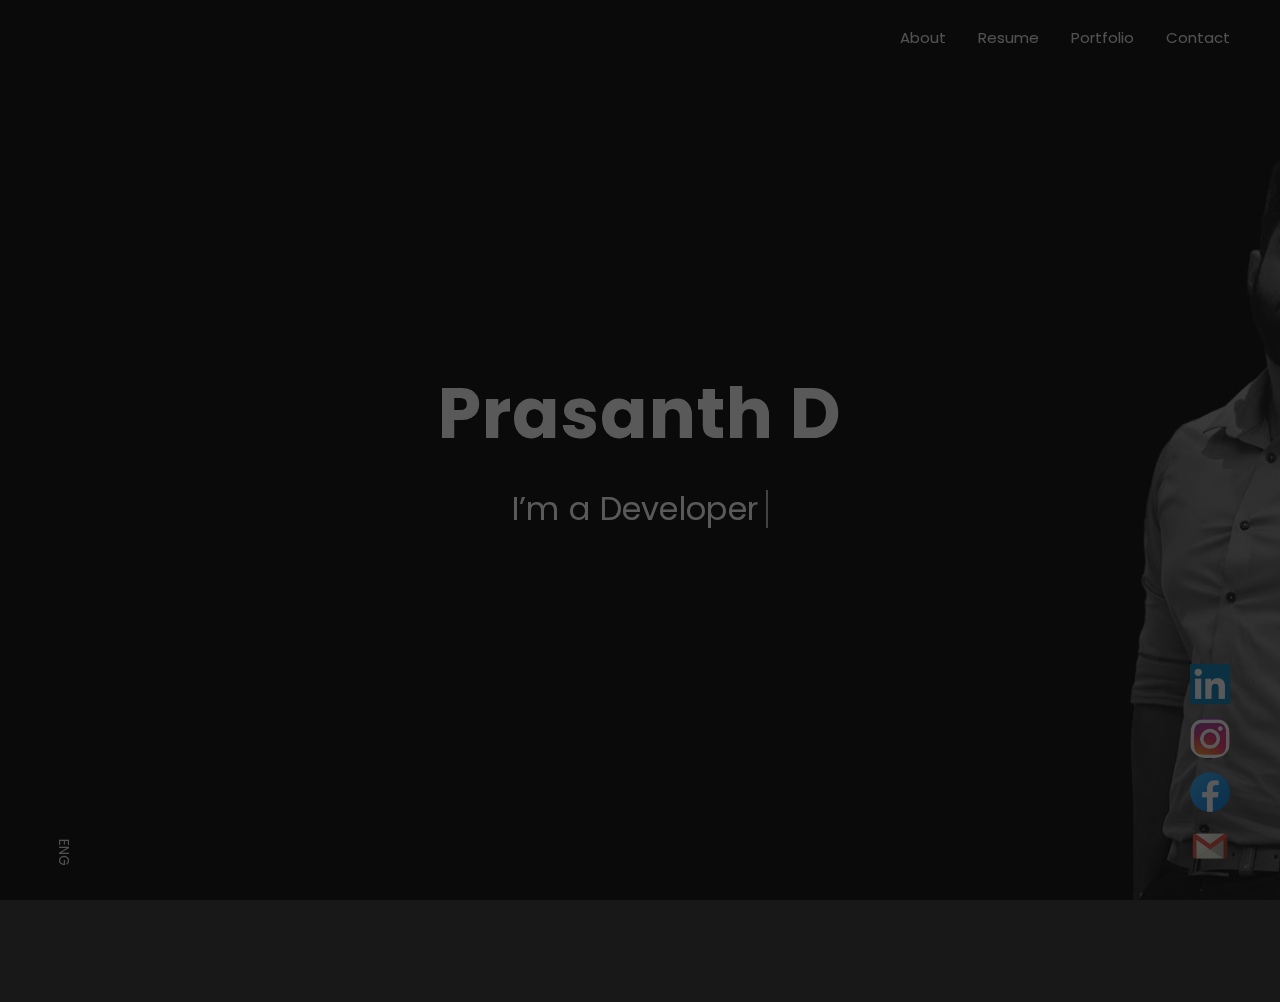
==== commit f86e1b33: "Add files via upload" ====
--- a/index.html
+++ b/index.html
@@ -550,6 +550,16 @@
                                         </div>
                                     </a>
                                 </div>
+                                 <!-- Single item-->
+                                <div class="single-item col-6 col-lg-4 Website">
+                                    <a target="_blank"class="portfolio-item" href="Coffee website/website.png" >
+                                        <div class="portfolio-wrapper"><img class="img-fluid" alt="Item" src="Coffee website/website.png">
+                                            <div class="item-content">
+                                                <h6 class="content-title">Coffee Website</h6><span class="content-more">More Info</span>
+                                            </div>
+                                        </div>
+                                    </a>
+                                </div>
                                 <!-- Single item-->
                                 <div class="single-item col-6 col-lg-4 Website">
                                     <a class="portfolio-item" href="wordpress.mp4" data-lightbox>
@@ -571,6 +581,7 @@
                                     </a>
                                 </div>
                                 
+                            
                                
                               
                                
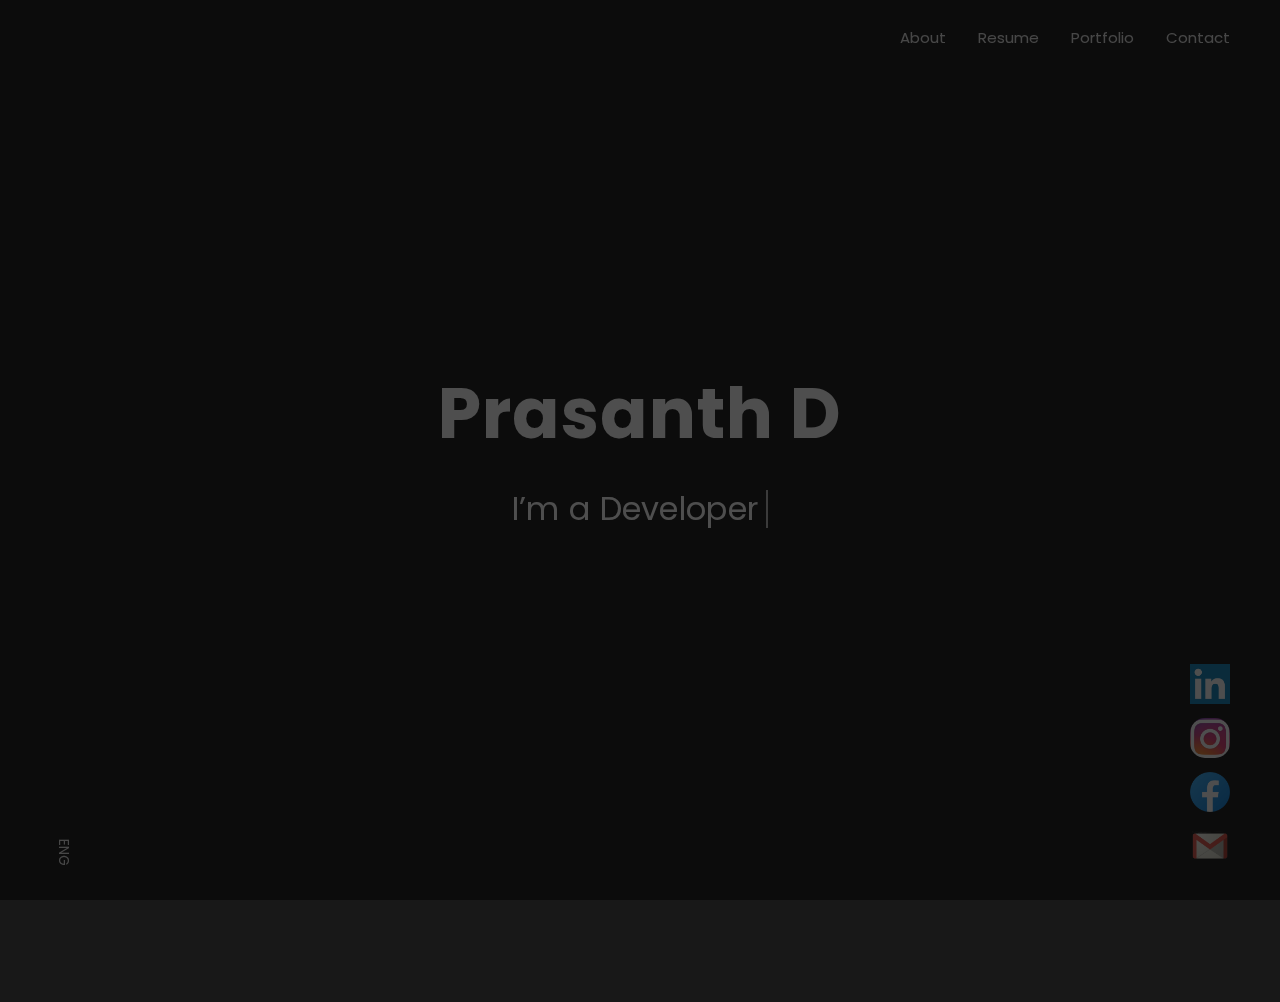
==== commit e232ad7a: "Add files via upload" ====
--- a/index.html
+++ b/index.html
@@ -58,7 +58,7 @@
         </div>
     </nav>
     <!-- Home-->
-    <section class="home-area element-cover-bg" id="home" style="   background-image:url(img/home1.jpg)">
+    <section class="home-area element-cover-bg" id="home" >
         <div class="container h-100">
             <div class="row h-100 align-items-center justify-content-center">
                 <div class="col-12 col-lg-8 home-content text-center">
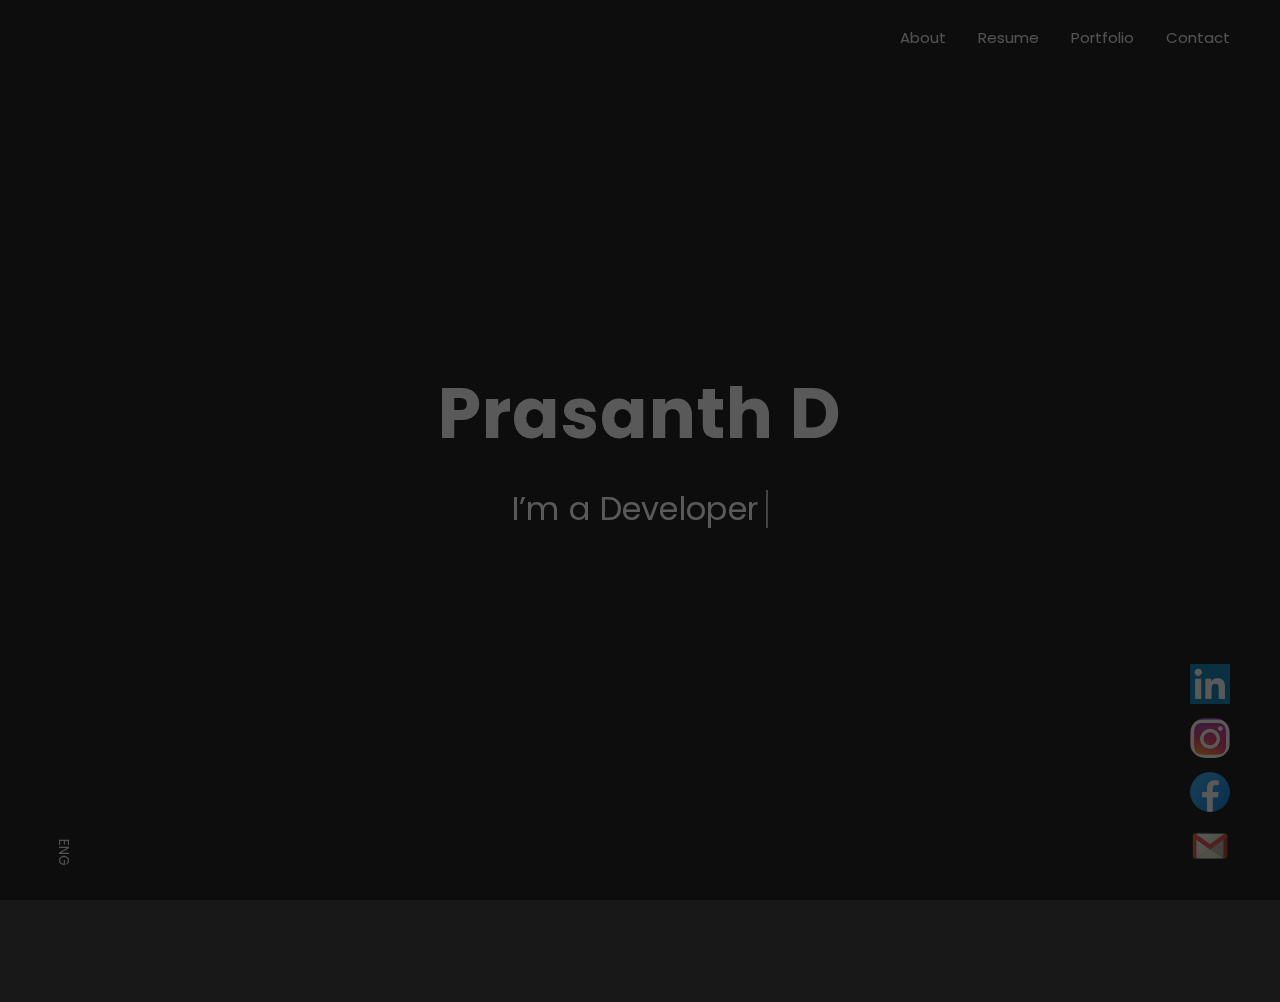
==== commit bdbeddbc: "Add files via upload" ====
--- a/index.html
+++ b/index.html
@@ -108,7 +108,7 @@
                         <div class="info-section single-section">
                             <div class="row align-items-center">
                                 <!-- Picture part-->
-                                <div class="col-12 col-lg-5 info-img"><img class="img-fluid img-thumbnail" src="img/rr.jpeg" alt="About Picture"></div>
+                                <div id="profile" class="col-12 col-lg-3 info-img"><img class="img-fluid img-thumbnail" src="img/prasanth.jpg" alt="About Picture"></div>
                                 <!-- Content part-->
                                 <div class="col-12 col-lg-7 info-content">
                                     <div class="content-block">
@@ -379,7 +379,20 @@
                                         </div>
                                        
                                     </div>
-                                </div>
+                                     
+                                    <div class="col-block experience">
+                                       
+                                        <div class="resume-item"><span class="item-arrow"></span>
+                                            <h5 class="item-title">Programmer </h5>
+                                            <span class="item-details">July 23 2023</span>
+                                            <p class="item-description">Working in "pega" it is a Business process management (BPM) is a methodology to manage processes and workflows in an organization.  As a programeer trainee in pega we are
+                                                able to construct websites, develop mobile applications and UI/UX design.</p>
+                                        </div>
+                                       
+                                    </div>
+                                </div>
+
+                              
                             </div>
                         </div>
                         <!-- Skills section-->
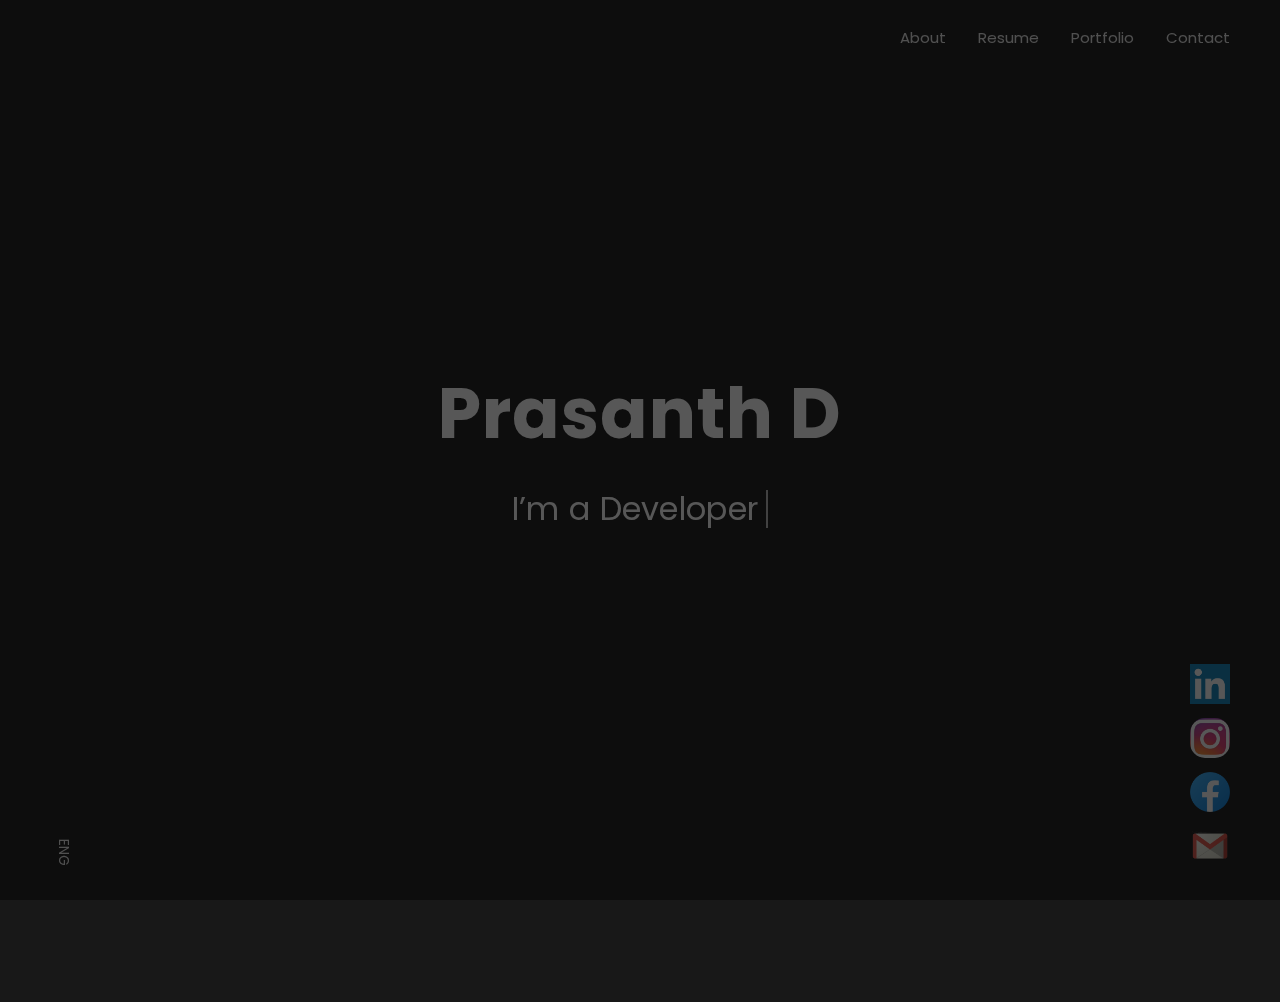
==== commit b9f89b2a: "Add files via upload" ====
--- a/index.html
+++ b/index.html
@@ -573,6 +573,15 @@
                                         </div>
                                     </a>
                                 </div>
+                                <div class="single-item col-6 col-lg-4 Website">
+                                    <a class="portfolio-item" href="Hospial/VHC HOSPITAL WEBPAGE DESIGN.png" data-lightbox>
+                                        <div class="portfolio-wrapper"><img class="img-fluid" alt="Item" src="Hospial/VHC HOSPITAL WEBPAGE DESIGN.png">
+                                            <div class="item-content">
+                                                <h6 class="content-title">Netflix</h6><span class="content-more">More Info</span>
+                                            </div>
+                                        </div>
+                                    </a>
+                                </div>
                                 <!-- Single item-->
                                 <div class="single-item col-6 col-lg-4 Website">
                                     <a class="portfolio-item" href="wordpress.mp4" data-lightbox>
@@ -583,6 +592,7 @@
                                         </div>
                                     </a>
                                 </div>
+                                
                                 <!-- Single item-->
                                 <div class="single-item col-6 col-lg-4 Website">
                                     <a class="portfolio-item" href="netflix/netflix.mp4" data-lightbox>
@@ -594,7 +604,7 @@
                                     </a>
                                 </div>
                                 
-                            
+                           
                                
                               
                                
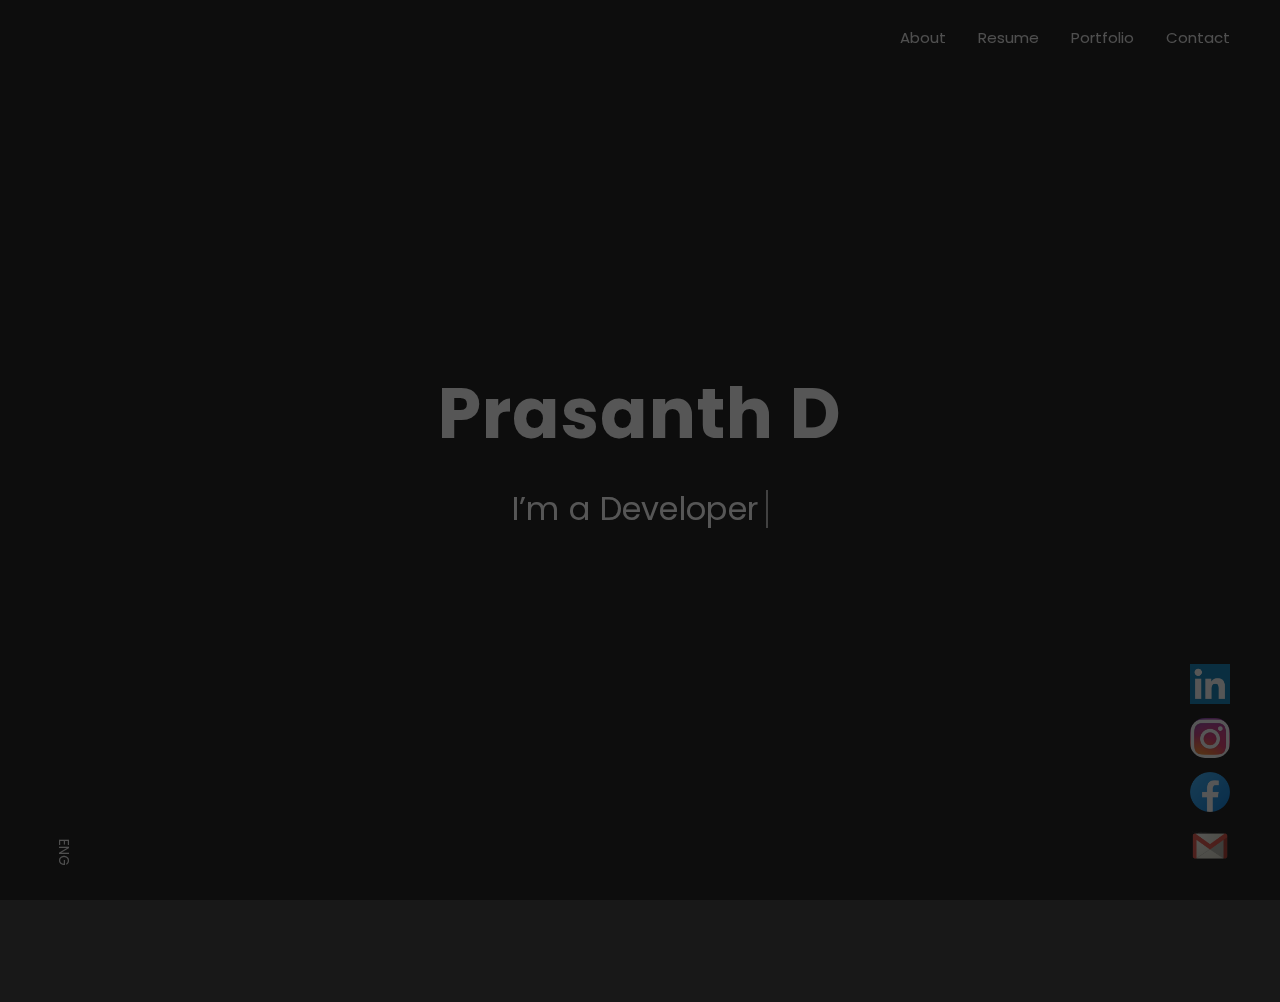
==== commit b703c302: "Update index.html" ====
--- a/index.html
+++ b/index.html
@@ -124,7 +124,7 @@
                           <p>Prasanth</p>
                         </div>
                         <div class="col-12 col-md-6 single-info"><span>Email:</span>
-                          <p><a href="mailto:emma@example.com">hariprasanth.d2002@com</a></p>
+                          <p><a href="mailto:emma@example.com">prasanth2042002@gmail.com</a></p>
                         </div>
                       </div>
                       <div class="row">
@@ -737,4 +737,4 @@
     <!-- endremoveIf(customizerDist)-->
 </body>
 
-</html>+</html>
